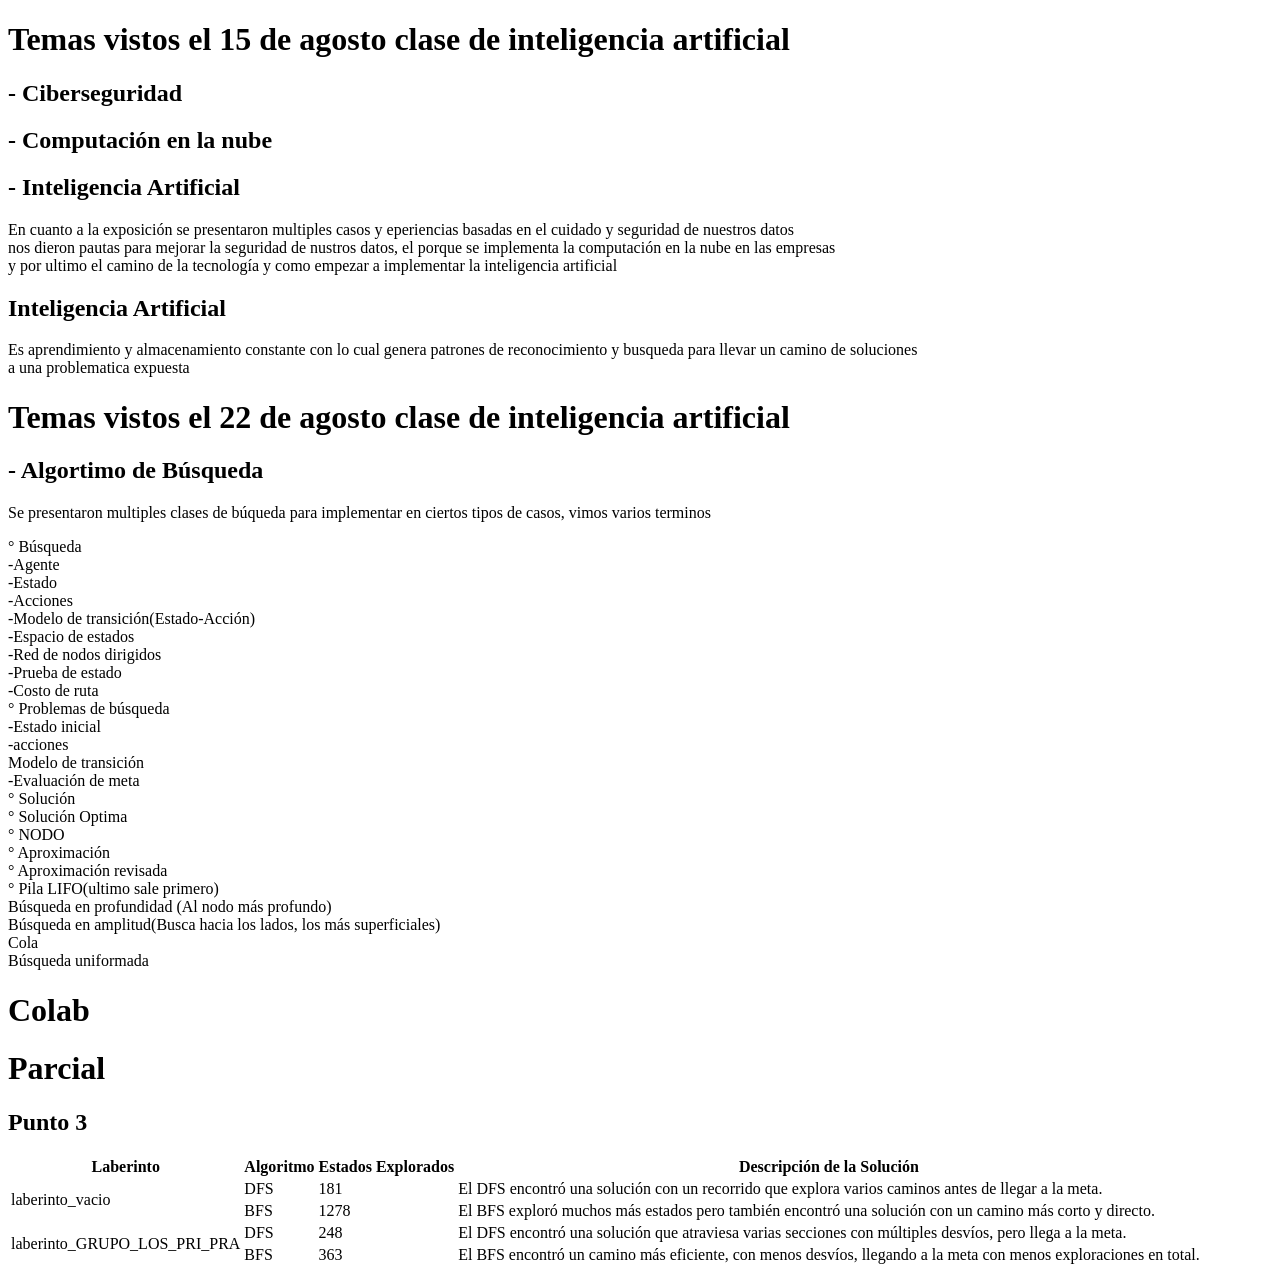
==== Inteligencia_Artificial/index.html @ 370c4f0a "(FIX jpcr)changes" ====
<!DOCTYPE html>
<html lang="en">
<head>
    <meta charset="UTF-8">
    <meta name="viewport" content="width=device-width, initial-scale=1.0">
    <title>Inteligencia Artificial</title>
</head>
<body>
    <h1>Temas vistos el 15 de agosto clase de inteligencia artificial</h1>
    <h2>- Ciberseguridad</h2>
    <h2>- Computación en la nube</h2>
    <h2>- Inteligencia Artificial</h2>
    <p>En cuanto a la exposición se presentaron multiples casos y eperiencias basadas en el cuidado y seguridad de nuestros datos</br>
    nos dieron pautas para mejorar la seguridad de nustros datos, el porque se implementa la computación en la nube en las empresas</br>
    y por ultimo el camino de la tecnología y como empezar a implementar la inteligencia artificial</p>

    <h2>Inteligencia Artificial</h2>
    <p>Es aprendimiento y almacenamiento constante con lo cual genera patrones de reconocimiento y busqueda para llevar un camino de soluciones </br>
    a una problematica expuesta</p>

    <h1>Temas vistos el 22 de agosto clase de inteligencia artificial</h1>
    <h2>- Algortimo de Búsqueda</h2>
    <p>Se presentaron multiples clases de búqueda para implementar en ciertos tipos de casos, vimos varios terminos</p>
    <p>° Búsqueda</br>
        -Agente</br>
        -Estado</br>
        -Acciones</br>
        -Modelo de transición(Estado-Acción)</br>
        -Espacio de estados</br>
        -Red de nodos dirigidos</br>
        -Prueba de estado</br>
        -Costo de ruta</br>
        
        ° Problemas de búsqueda</br>
        -Estado inicial</br>
        -acciones</br>
        Modelo de transición</br>
        -Evaluación de meta</br>
        
        
        ° Solución</br>
        ° Solución Optima</br>
        ° NODO</br>
        ° Aproximación</br>
        ° Aproximación revisada</br>
        ° Pila LIFO(ultimo sale primero)</br>
        
        Búsqueda en profundidad (Al nodo más profundo)</br>
        Búsqueda en amplitud(Busca hacia los lados, los más superficiales)</br>
        Cola</br>
        Búsqueda uniformada</p>

        <h1>Colab</h1>
        <a href="https://colab.research.google.com/drive/1xBzGmbkoq6eD4VHrj3Mxrd3oi8xb4NrV?usp=sharing"></a>

        <h1>Parcial</h1>
        <h2>Punto 3</h2>
        <table>
            <thead>
                <tr>
                    <th>Laberinto</th>
                    <th>Algoritmo</th>
                    <th>Estados Explorados</th>
                    <th>Descripción de la Solución</th>
                </tr>
            </thead>
            <tbody>
                <tr>
                    <td rowspan="2">laberinto_vacio</td>
                    <td>DFS</td>
                    <td>181</td>
                    <td>El DFS encontró una solución con un recorrido que explora varios caminos antes de llegar a la meta.</td>
                </tr>
                <tr>
                    <td>BFS</td>
                    <td>1278</td>
                    <td>El BFS exploró muchos más estados pero también encontró una solución con un camino más corto y directo.</td>
                </tr>
                <tr>
                    <td rowspan="2">laberinto_GRUPO_LOS_PRI_PRA</td>
                    <td>DFS</td>
                    <td>248</td>
                    <td>El DFS encontró una solución que atraviesa varias secciones con múltiples desvíos, pero llega a la meta.</td>
                </tr>
                <tr>
                    <td>BFS</td>
                    <td>363</td>
                    <td>El BFS encontró un camino más eficiente, con menos desvíos, llegando a la meta con menos exploraciones en total.</td>
                </tr>
            </tbody>
        </table>
</body>
</html>
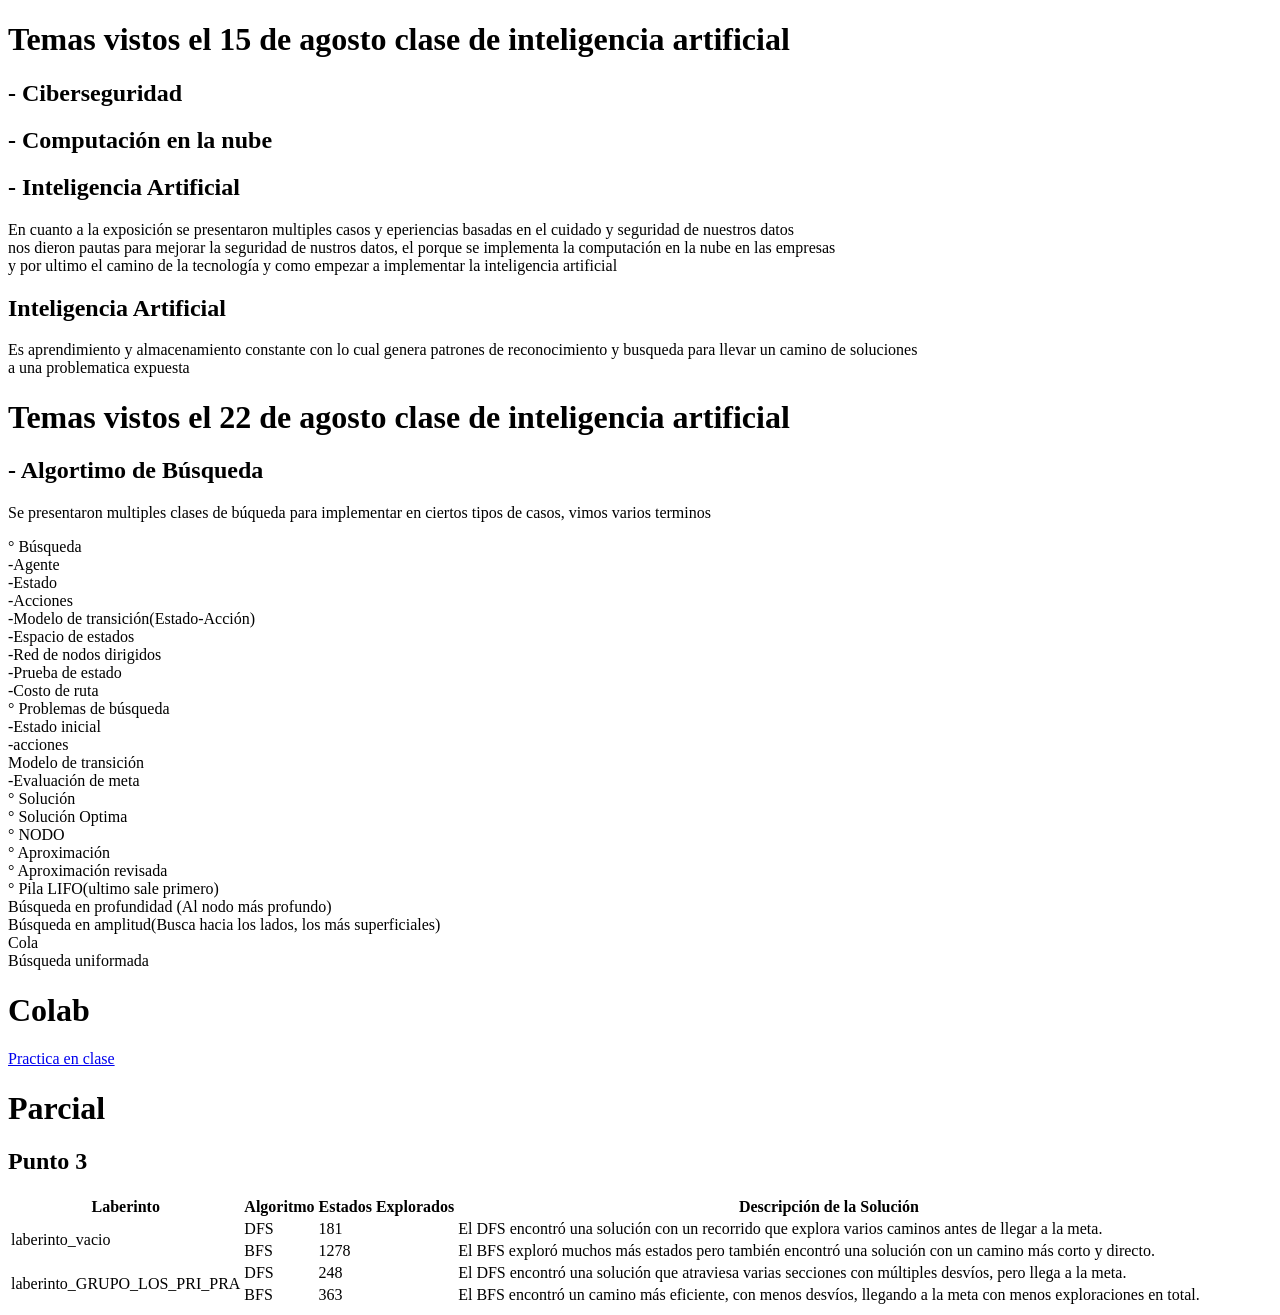
==== commit 651faddd: "(FIX jpcr)changes" ====
--- a/Inteligencia_Artificial/index.html
+++ b/Inteligencia_Artificial/index.html
@@ -51,7 +51,7 @@
         Búsqueda uniformada</p>
 
         <h1>Colab</h1>
-        <a href="https://colab.research.google.com/drive/1xBzGmbkoq6eD4VHrj3Mxrd3oi8xb4NrV?usp=sharing"></a>
+        <a href="https://colab.research.google.com/drive/1xBzGmbkoq6eD4VHrj3Mxrd3oi8xb4NrV?usp=sharing">Practica en clase</a>
 
         <h1>Parcial</h1>
         <h2>Punto 3</h2>
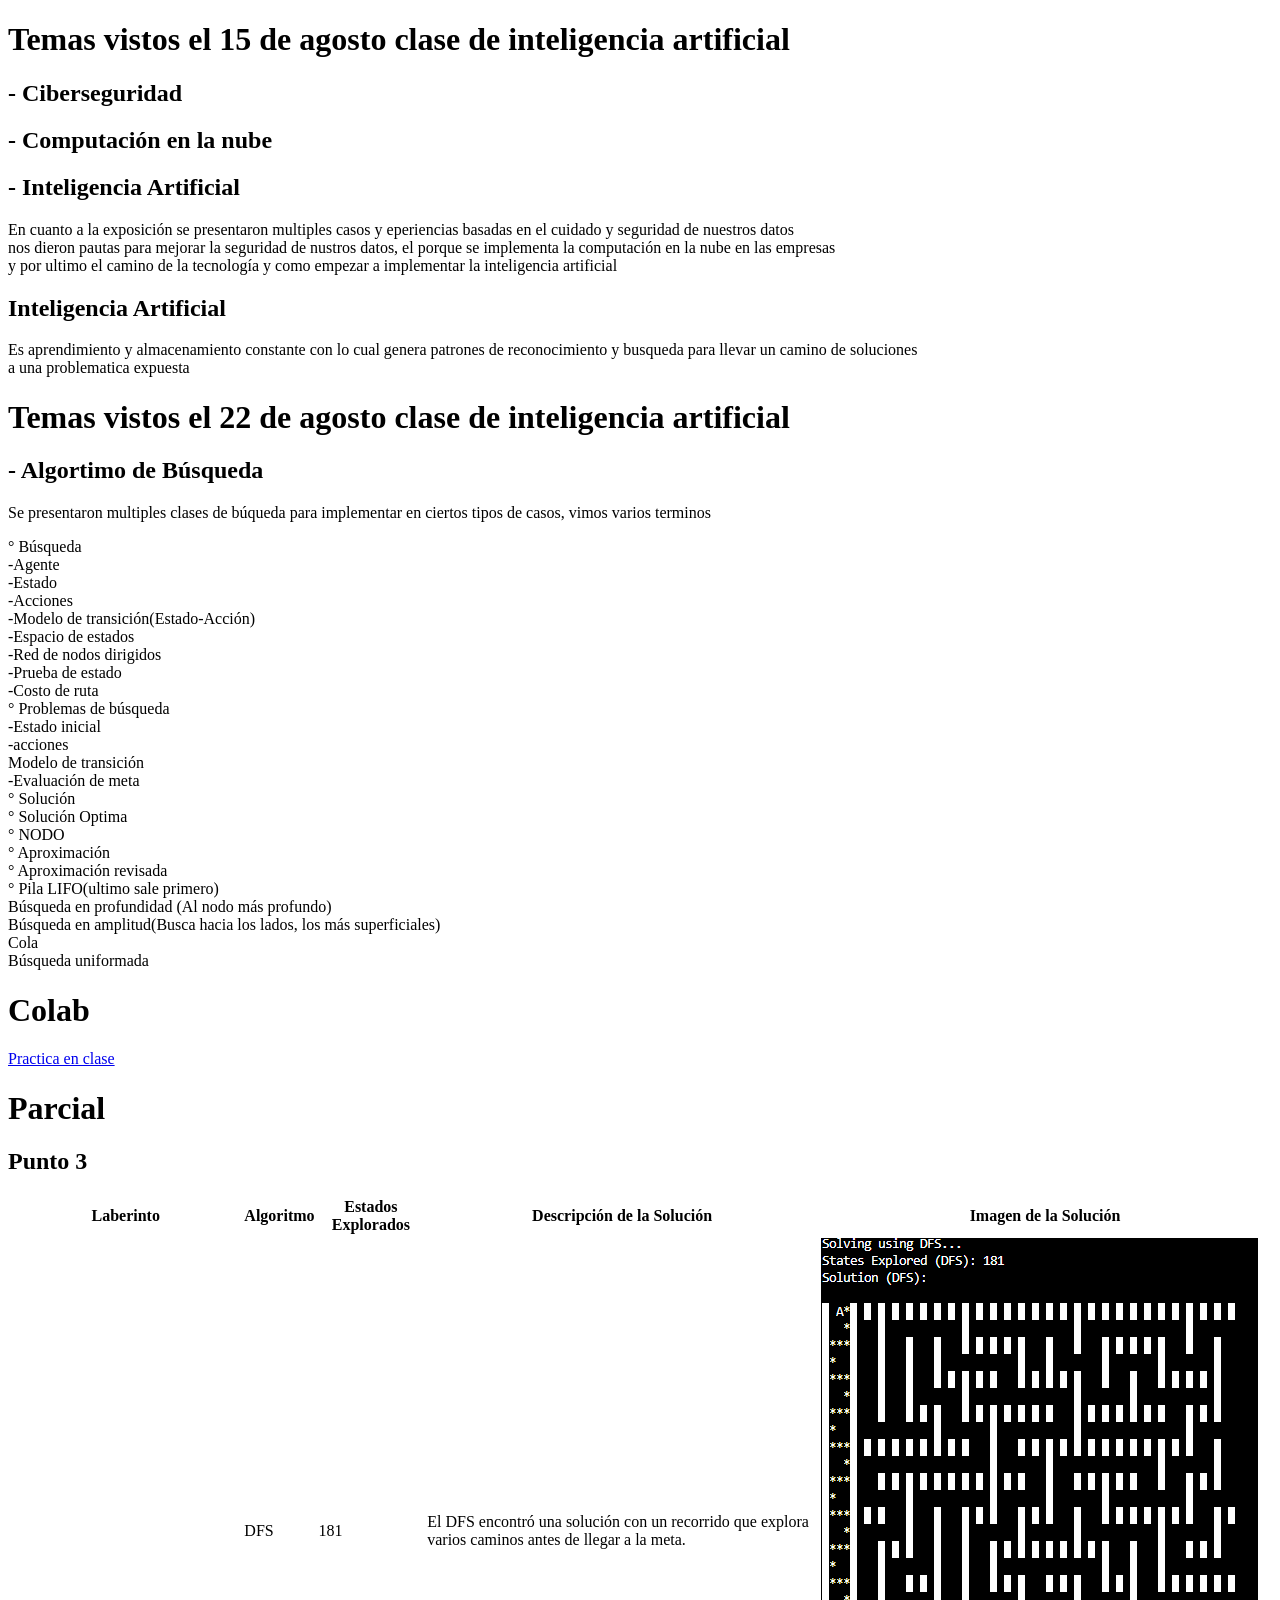
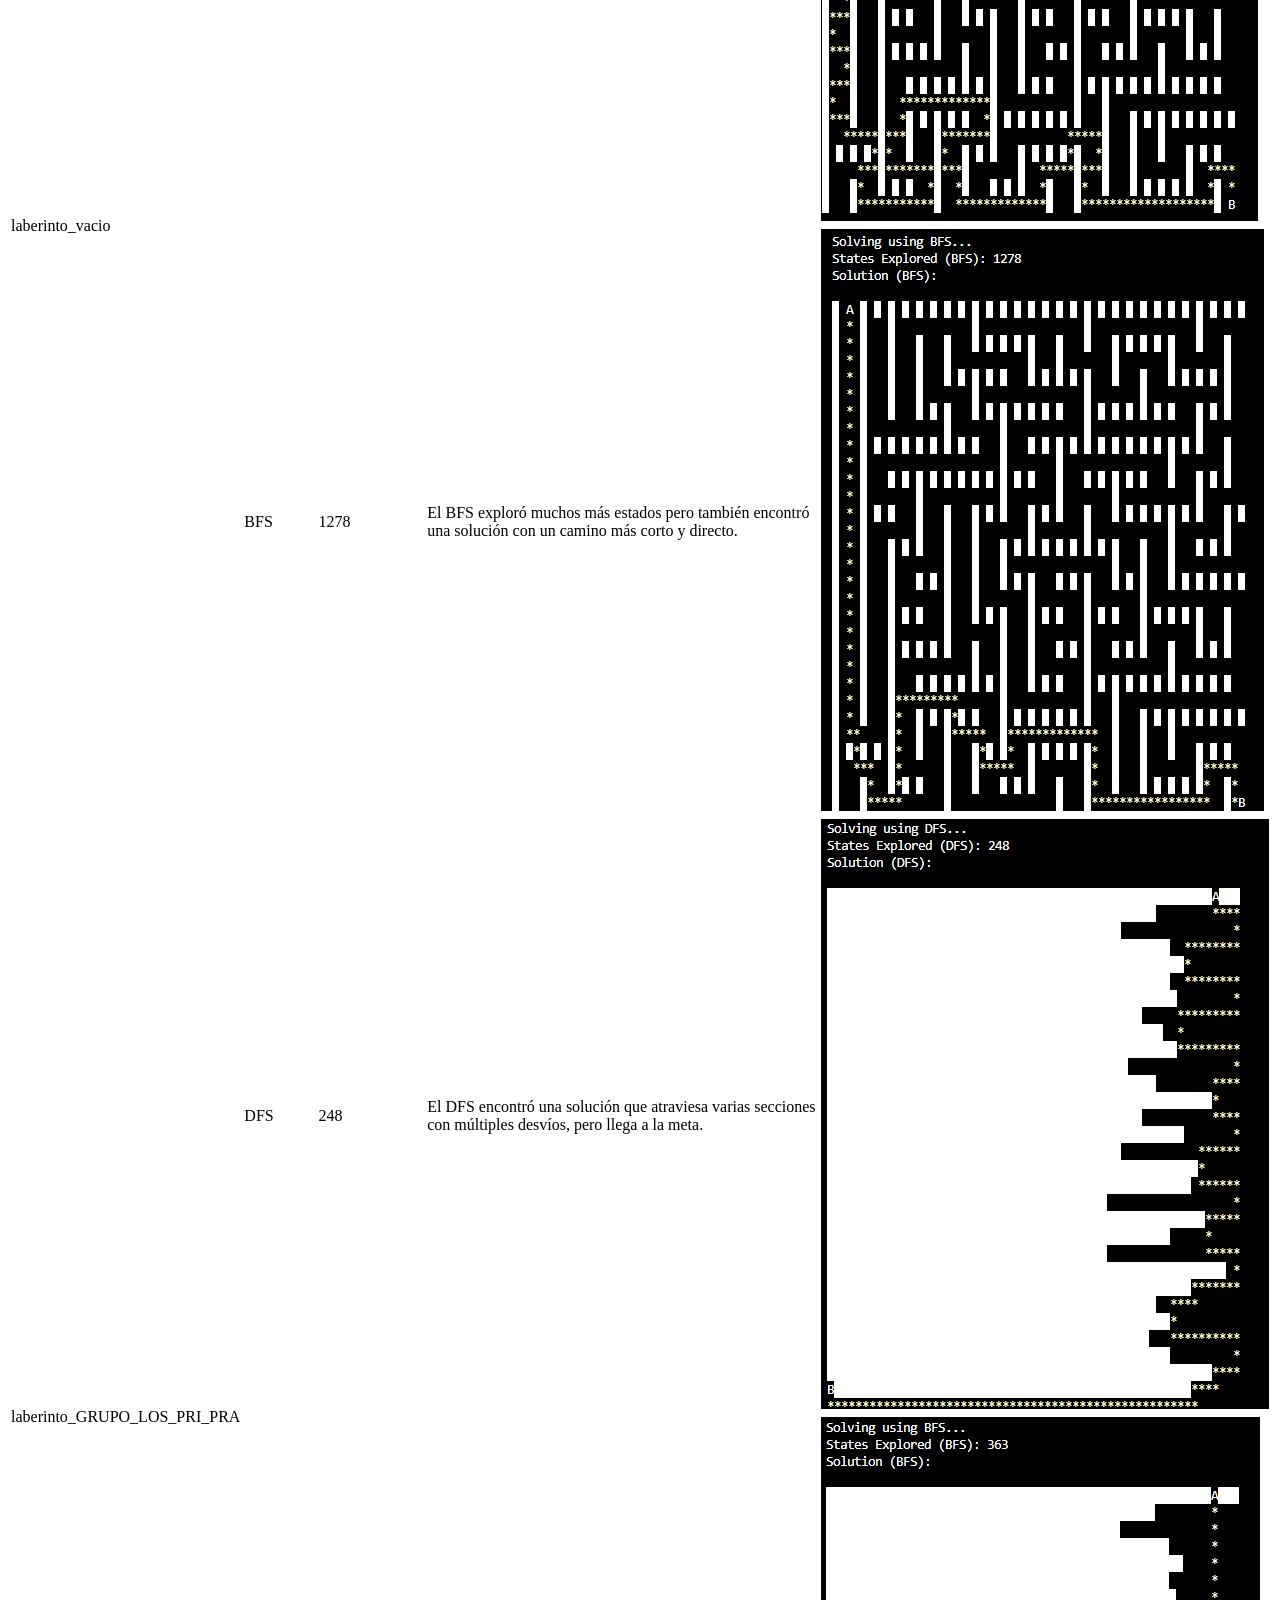
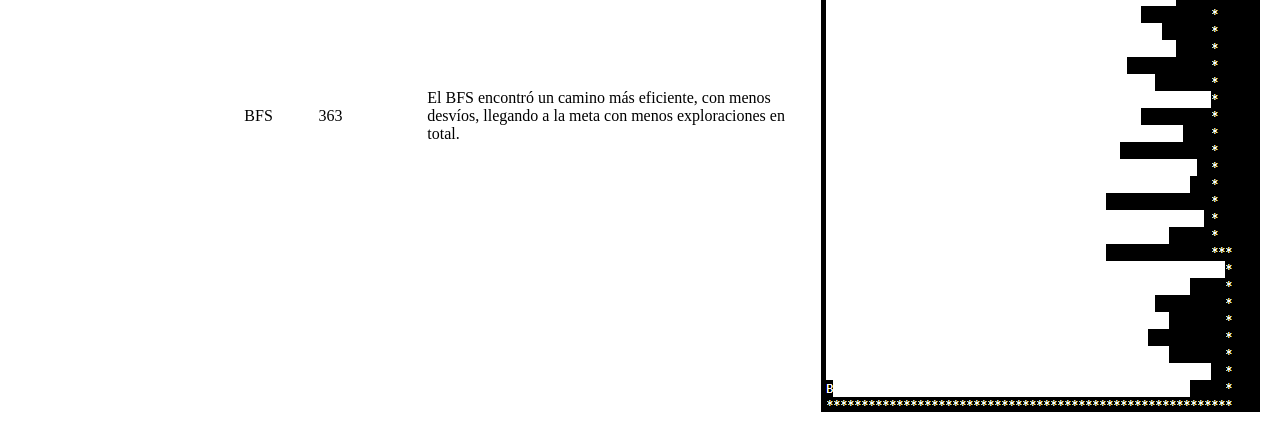
==== commit 13c529c6: "(FIX jpcr)changes images" ====
--- a/Inteligencia_Artificial/index.html
+++ b/Inteligencia_Artificial/index.html
@@ -62,6 +62,7 @@
                     <th>Algoritmo</th>
                     <th>Estados Explorados</th>
                     <th>Descripción de la Solución</th>
+                    <th>Imagen de la Solución</th>
                 </tr>
             </thead>
             <tbody>
@@ -70,22 +71,26 @@
                     <td>DFS</td>
                     <td>181</td>
                     <td>El DFS encontró una solución con un recorrido que explora varios caminos antes de llegar a la meta.</td>
+                    <td><img src="img/Laberinto_vacio1.png" alt="Laberinto Vacio DFS"></td>
                 </tr>
                 <tr>
                     <td>BFS</td>
                     <td>1278</td>
                     <td>El BFS exploró muchos más estados pero también encontró una solución con un camino más corto y directo.</td>
+                    <td><img src="img/laberinto_vacio2.png" alt="Laberinto Vacio BFS"></td>
                 </tr>
                 <tr>
                     <td rowspan="2">laberinto_GRUPO_LOS_PRI_PRA</td>
                     <td>DFS</td>
                     <td>248</td>
                     <td>El DFS encontró una solución que atraviesa varias secciones con múltiples desvíos, pero llega a la meta.</td>
+                    <td><img src="img/laberinto_gupo_PriPra1.png" alt="Laberinto Grupo PriPra DFS"></td>
                 </tr>
                 <tr>
                     <td>BFS</td>
                     <td>363</td>
                     <td>El BFS encontró un camino más eficiente, con menos desvíos, llegando a la meta con menos exploraciones en total.</td>
+                    <td><img src="img/laberinto_gupo_PriPra2.png" alt="Laberinto Grupo PriPra BFS"></td>
                 </tr>
             </tbody>
         </table>
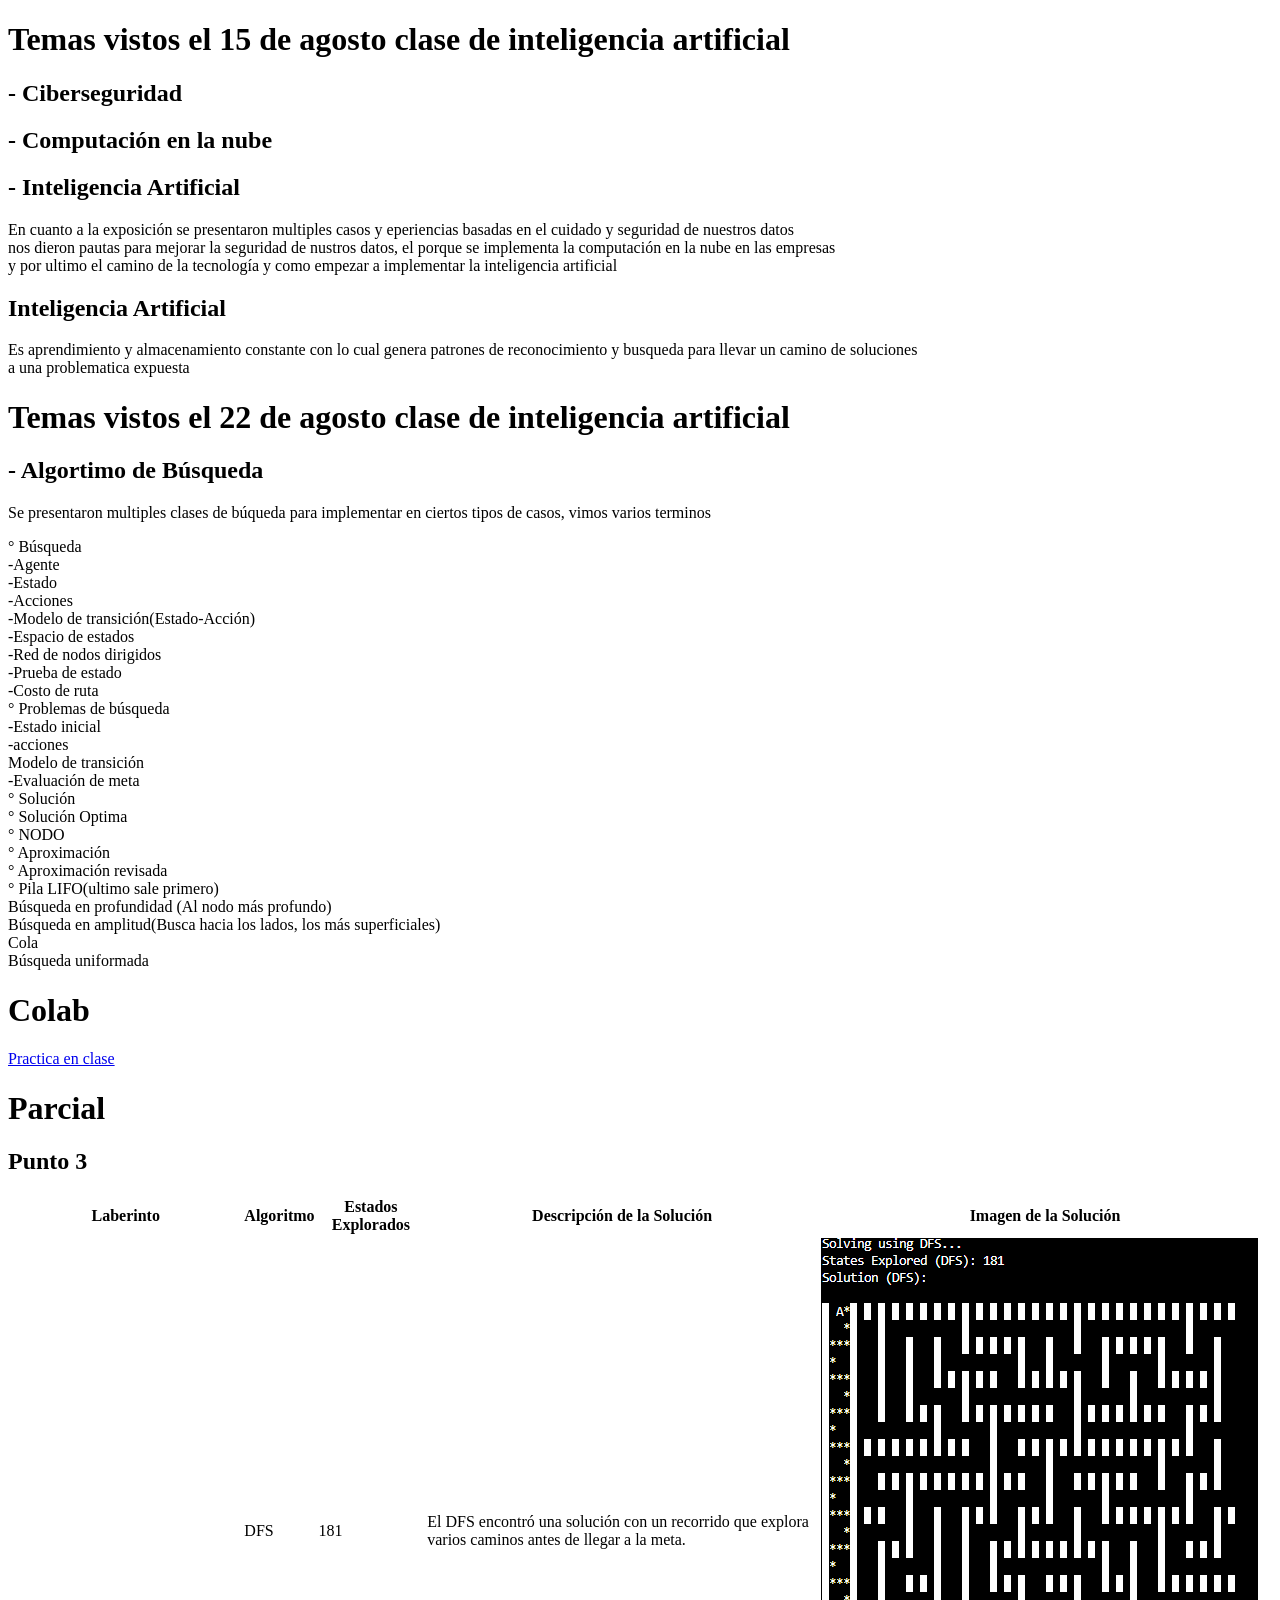
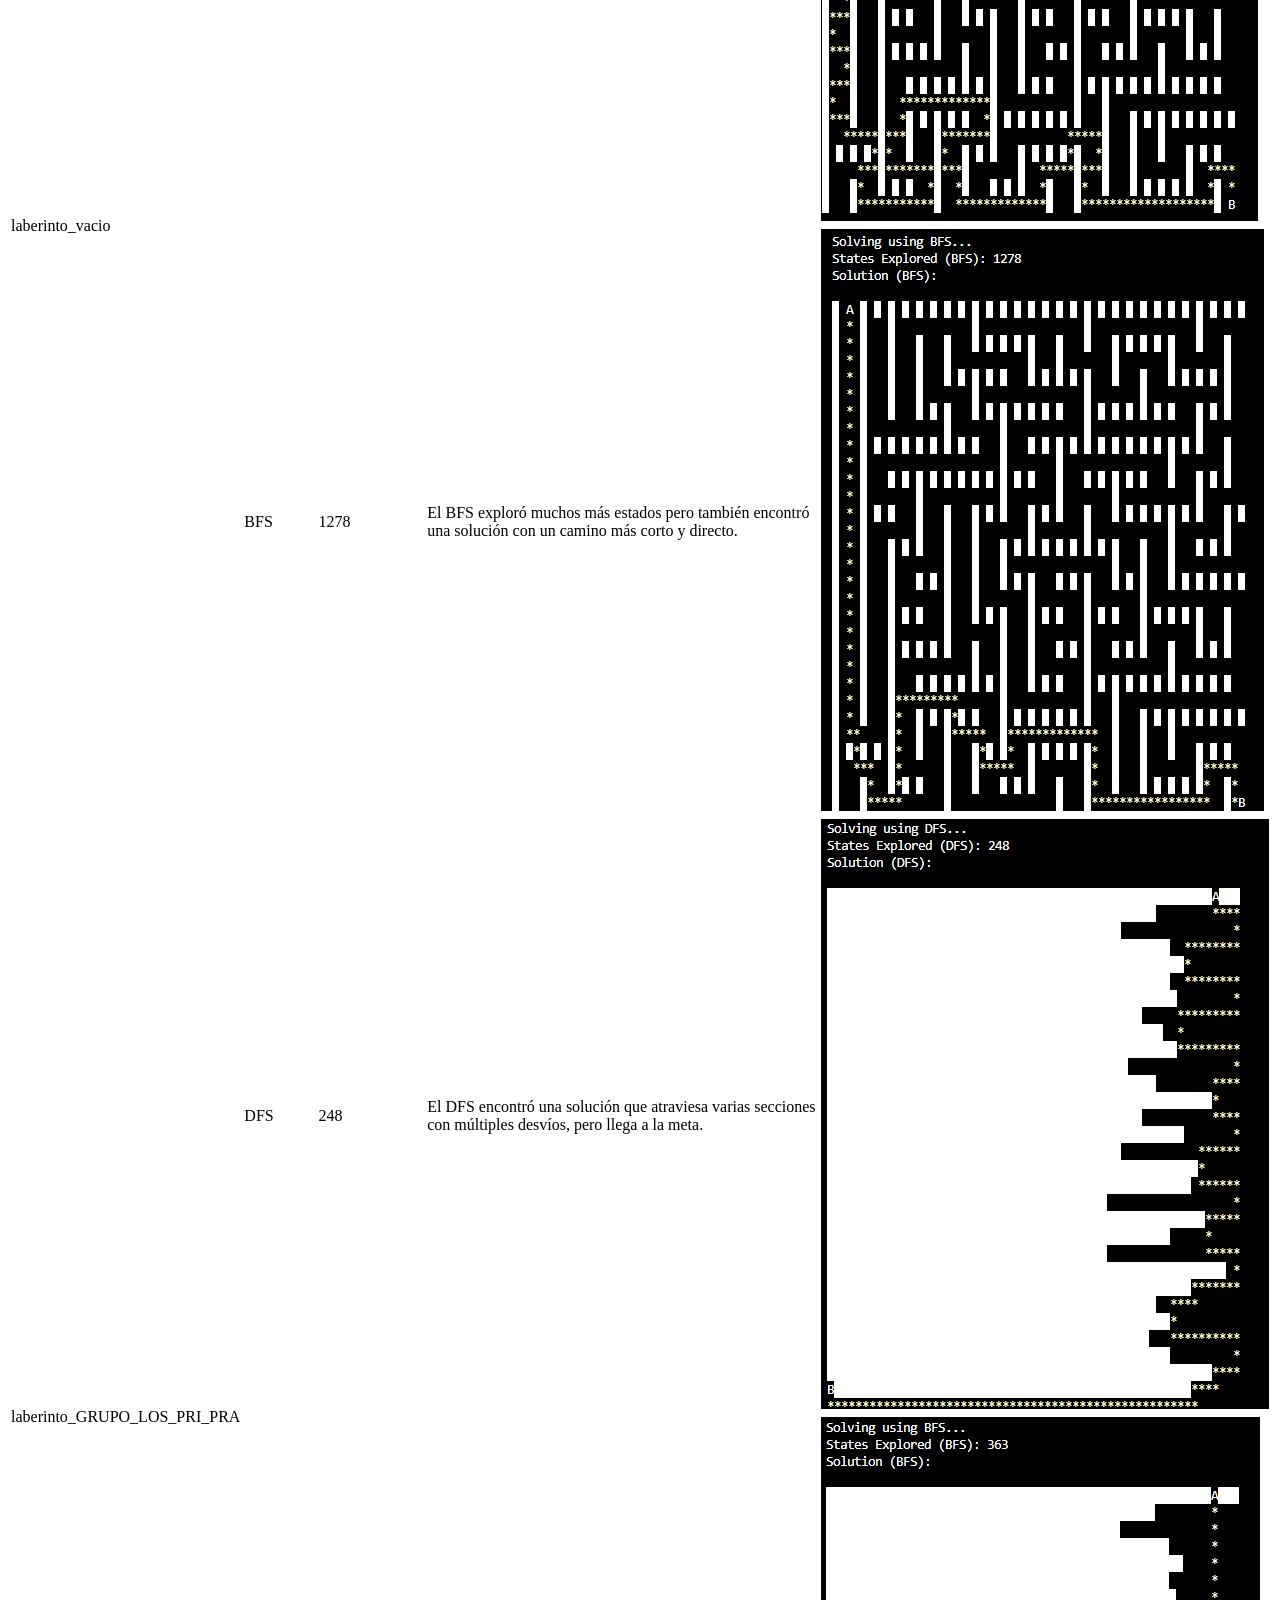
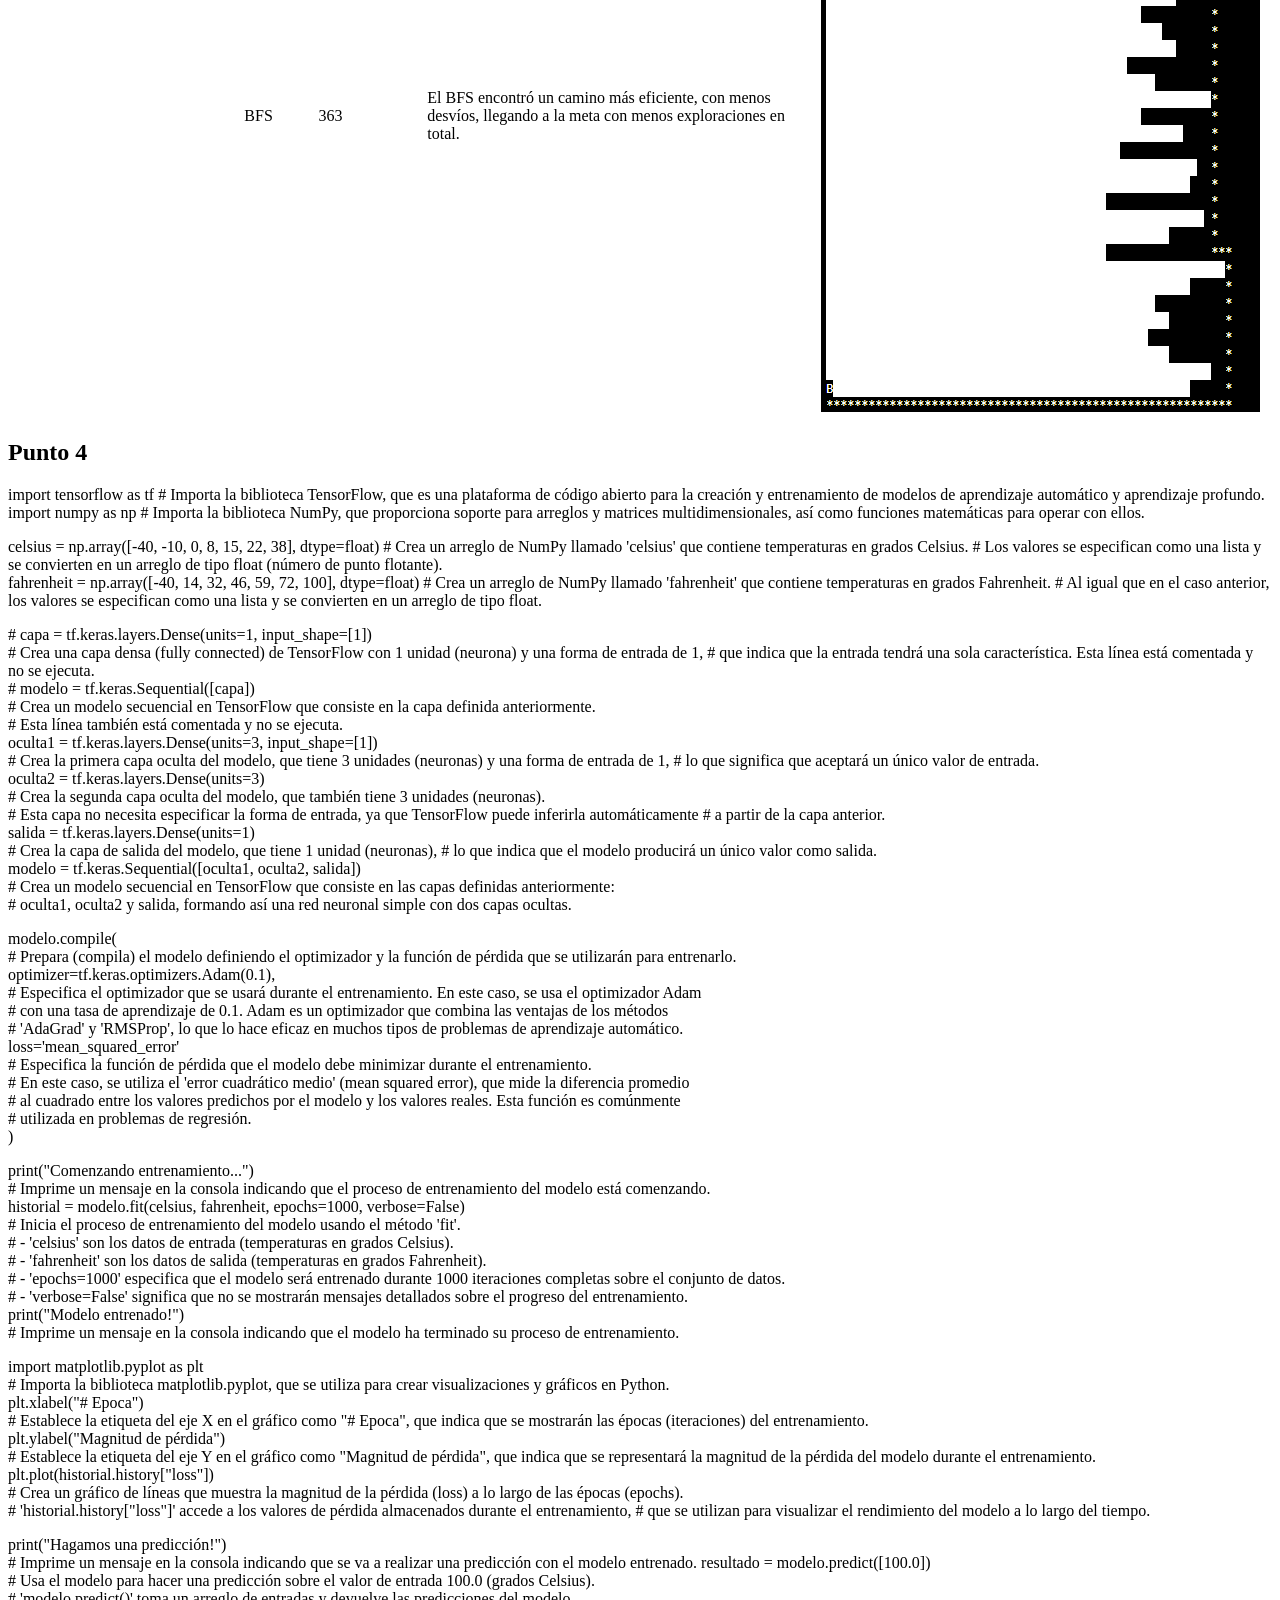
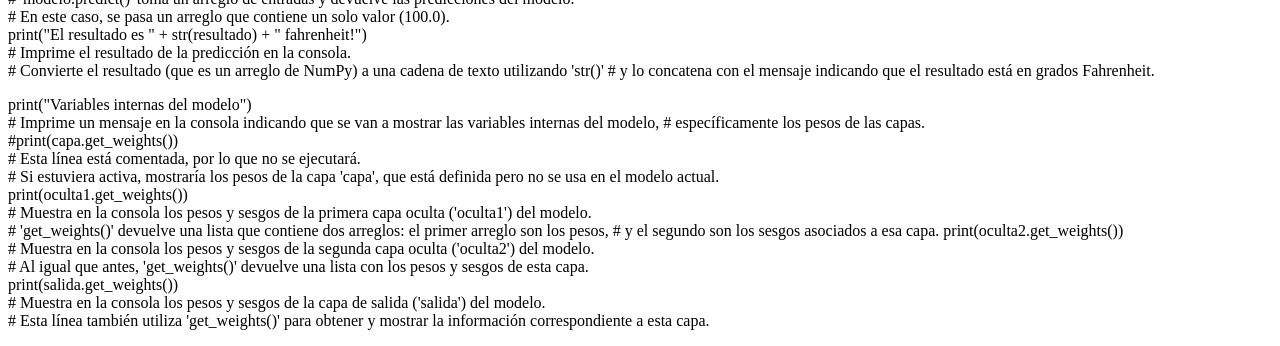
==== commit 42954ed1: "(FIX jpcr)changes link" ====
--- a/Inteligencia_Artificial/index.html
+++ b/Inteligencia_Artificial/index.html
@@ -1,22 +1,27 @@
 <!DOCTYPE html>
 <html lang="en">
+
 <head>
     <meta charset="UTF-8">
     <meta name="viewport" content="width=device-width, initial-scale=1.0">
     <title>Inteligencia Artificial</title>
 </head>
+
 <body>
     <h1>Temas vistos el 15 de agosto clase de inteligencia artificial</h1>
     <h2>- Ciberseguridad</h2>
     <h2>- Computación en la nube</h2>
     <h2>- Inteligencia Artificial</h2>
-    <p>En cuanto a la exposición se presentaron multiples casos y eperiencias basadas en el cuidado y seguridad de nuestros datos</br>
-    nos dieron pautas para mejorar la seguridad de nustros datos, el porque se implementa la computación en la nube en las empresas</br>
-    y por ultimo el camino de la tecnología y como empezar a implementar la inteligencia artificial</p>
+    <p>En cuanto a la exposición se presentaron multiples casos y eperiencias basadas en el cuidado y seguridad de
+        nuestros datos</br>
+        nos dieron pautas para mejorar la seguridad de nustros datos, el porque se implementa la computación en la nube
+        en las empresas</br>
+        y por ultimo el camino de la tecnología y como empezar a implementar la inteligencia artificial</p>
 
     <h2>Inteligencia Artificial</h2>
-    <p>Es aprendimiento y almacenamiento constante con lo cual genera patrones de reconocimiento y busqueda para llevar un camino de soluciones </br>
-    a una problematica expuesta</p>
+    <p>Es aprendimiento y almacenamiento constante con lo cual genera patrones de reconocimiento y busqueda para llevar
+        un camino de soluciones </br>
+        a una problematica expuesta</p>
 
     <h1>Temas vistos el 22 de agosto clase de inteligencia artificial</h1>
     <h2>- Algortimo de Búsqueda</h2>
@@ -30,69 +35,211 @@
         -Red de nodos dirigidos</br>
         -Prueba de estado</br>
         -Costo de ruta</br>
-        
+
         ° Problemas de búsqueda</br>
         -Estado inicial</br>
         -acciones</br>
         Modelo de transición</br>
         -Evaluación de meta</br>
-        
-        
+
+
         ° Solución</br>
         ° Solución Optima</br>
         ° NODO</br>
         ° Aproximación</br>
         ° Aproximación revisada</br>
         ° Pila LIFO(ultimo sale primero)</br>
-        
+
         Búsqueda en profundidad (Al nodo más profundo)</br>
         Búsqueda en amplitud(Busca hacia los lados, los más superficiales)</br>
         Cola</br>
         Búsqueda uniformada</p>
 
-        <h1>Colab</h1>
-        <a href="https://colab.research.google.com/drive/1xBzGmbkoq6eD4VHrj3Mxrd3oi8xb4NrV?usp=sharing">Practica en clase</a>
-
-        <h1>Parcial</h1>
-        <h2>Punto 3</h2>
-        <table>
-            <thead>
-                <tr>
-                    <th>Laberinto</th>
-                    <th>Algoritmo</th>
-                    <th>Estados Explorados</th>
-                    <th>Descripción de la Solución</th>
-                    <th>Imagen de la Solución</th>
-                </tr>
-            </thead>
-            <tbody>
-                <tr>
-                    <td rowspan="2">laberinto_vacio</td>
-                    <td>DFS</td>
-                    <td>181</td>
-                    <td>El DFS encontró una solución con un recorrido que explora varios caminos antes de llegar a la meta.</td>
-                    <td><img src="img/Laberinto_vacio1.png" alt="Laberinto Vacio DFS"></td>
-                </tr>
-                <tr>
-                    <td>BFS</td>
-                    <td>1278</td>
-                    <td>El BFS exploró muchos más estados pero también encontró una solución con un camino más corto y directo.</td>
-                    <td><img src="img/laberinto_vacio2.png" alt="Laberinto Vacio BFS"></td>
-                </tr>
-                <tr>
-                    <td rowspan="2">laberinto_GRUPO_LOS_PRI_PRA</td>
-                    <td>DFS</td>
-                    <td>248</td>
-                    <td>El DFS encontró una solución que atraviesa varias secciones con múltiples desvíos, pero llega a la meta.</td>
-                    <td><img src="img/laberinto_gupo_PriPra1.png" alt="Laberinto Grupo PriPra DFS"></td>
-                </tr>
-                <tr>
-                    <td>BFS</td>
-                    <td>363</td>
-                    <td>El BFS encontró un camino más eficiente, con menos desvíos, llegando a la meta con menos exploraciones en total.</td>
-                    <td><img src="img/laberinto_gupo_PriPra2.png" alt="Laberinto Grupo PriPra BFS"></td>
-                </tr>
-            </tbody>
-        </table>
+    <h1>Colab</h1>
+    <a href="https://colab.research.google.com/drive/1xBzGmbkoq6eD4VHrj3Mxrd3oi8xb4NrV?usp=sharing">Practica en
+        clase</a>
+
+    <h1>Parcial</h1>
+    <h2>Punto 3</h2>
+    <table>
+        <thead>
+            <tr>
+                <th>Laberinto</th>
+                <th>Algoritmo</th>
+                <th>Estados Explorados</th>
+                <th>Descripción de la Solución</th>
+                <th>Imagen de la Solución</th>
+            </tr>
+        </thead>
+        <tbody>
+            <tr>
+                <td rowspan="2">laberinto_vacio</td>
+                <td>DFS</td>
+                <td>181</td>
+                <td>El DFS encontró una solución con un recorrido que explora varios caminos antes de llegar a la meta.
+                </td>
+                <td><img src="img/Laberinto_vacio1.png" alt="Laberinto Vacio DFS"></td>
+            </tr>
+            <tr>
+                <td>BFS</td>
+                <td>1278</td>
+                <td>El BFS exploró muchos más estados pero también encontró una solución con un camino más corto y
+                    directo.</td>
+                <td><img src="img/laberinto_vacio2.png" alt="Laberinto Vacio BFS"></td>
+            </tr>
+            <tr>
+                <td rowspan="2">laberinto_GRUPO_LOS_PRI_PRA</td>
+                <td>DFS</td>
+                <td>248</td>
+                <td>El DFS encontró una solución que atraviesa varias secciones con múltiples desvíos, pero llega a la
+                    meta.</td>
+                <td><img src="img/laberinto_gupo_PriPra1.png" alt="Laberinto Grupo PriPra DFS"></td>
+            </tr>
+            <tr>
+                <td>BFS</td>
+                <td>363</td>
+                <td>El BFS encontró un camino más eficiente, con menos desvíos, llegando a la meta con menos
+                    exploraciones en total.</td>
+                <td><img src="img/laberinto_gupo_PriPra2.png" alt="Laberinto Grupo PriPra BFS"></td>
+            </tr>
+        </tbody>
+    </table>
+
+    <h2>Punto 4</h2>
+    <p>
+        import tensorflow as tf # Importa la biblioteca TensorFlow, que es una plataforma de código abierto para la
+        creación y entrenamiento de modelos de aprendizaje automático y aprendizaje profundo.</br>
+        import numpy as np # Importa la biblioteca NumPy, que proporciona soporte para arreglos y matrices
+        multidimensionales, así como funciones matemáticas para operar con ellos.</br>
+    </p>
+    <p>
+        celsius = np.array([-40, -10, 0, 8, 15, 22, 38], dtype=float)
+        # Crea un arreglo de NumPy llamado 'celsius' que contiene temperaturas en grados Celsius.
+        # Los valores se especifican como una lista y se convierten en un arreglo de tipo float (número de punto
+        flotante).</br>
+
+        fahrenheit = np.array([-40, 14, 32, 46, 59, 72, 100], dtype=float)
+        # Crea un arreglo de NumPy llamado 'fahrenheit' que contiene temperaturas en grados Fahrenheit.
+        # Al igual que en el caso anterior, los valores se especifican como una lista y se convierten en un arreglo de
+        tipo float.</br>
+    </p>
+    <p>
+        # capa = tf.keras.layers.Dense(units=1, input_shape=[1])</br>
+        # Crea una capa densa (fully connected) de TensorFlow con 1 unidad (neurona) y una forma de entrada de 1,
+        # que indica que la entrada tendrá una sola característica. Esta línea está comentada y no se ejecuta.</br>
+
+        # modelo = tf.keras.Sequential([capa])</br>
+        # Crea un modelo secuencial en TensorFlow que consiste en la capa definida anteriormente.</br>
+        # Esta línea también está comentada y no se ejecuta.</br>
+
+        oculta1 = tf.keras.layers.Dense(units=3, input_shape=[1])</br>
+        # Crea la primera capa oculta del modelo, que tiene 3 unidades (neuronas) y una forma de entrada de 1,
+        # lo que significa que aceptará un único valor de entrada.</br>
+
+        oculta2 = tf.keras.layers.Dense(units=3)</br>
+        # Crea la segunda capa oculta del modelo, que también tiene 3 unidades (neuronas).</br>
+        # Esta capa no necesita especificar la forma de entrada, ya que TensorFlow puede inferirla automáticamente
+        # a partir de la capa anterior.</br>
+
+        salida = tf.keras.layers.Dense(units=1)</br>
+        # Crea la capa de salida del modelo, que tiene 1 unidad (neuronas),
+        # lo que indica que el modelo producirá un único valor como salida.</br>
+
+        modelo = tf.keras.Sequential([oculta1, oculta2, salida])</br>
+        # Crea un modelo secuencial en TensorFlow que consiste en las capas definidas anteriormente:</br>
+        # oculta1, oculta2 y salida, formando así una red neuronal simple con dos capas ocultas.</br>
+
+    </p>
+    <p>
+        modelo.compile(</br>
+        # Prepara (compila) el modelo definiendo el optimizador y la función de pérdida que se utilizarán para
+        entrenarlo.</br>
+
+        optimizer=tf.keras.optimizers.Adam(0.1),</br>
+        # Especifica el optimizador que se usará durante el entrenamiento. En este caso, se usa el optimizador Adam</br>
+        # con una tasa de aprendizaje de 0.1. Adam es un optimizador que combina las ventajas de los métodos</br>
+        # 'AdaGrad' y 'RMSProp', lo que lo hace eficaz en muchos tipos de problemas de aprendizaje automático.</br>
+
+        loss='mean_squared_error'</br>
+        # Especifica la función de pérdida que el modelo debe minimizar durante el entrenamiento.</br>
+        # En este caso, se utiliza el 'error cuadrático medio' (mean squared error), que mide la diferencia
+        promedio</br>
+        # al cuadrado entre los valores predichos por el modelo y los valores reales. Esta función es comúnmente</br>
+        # utilizada en problemas de regresión.</br>
+        )
+    </p>
+    <p>
+        print("Comenzando entrenamiento...") </br>
+        # Imprime un mensaje en la consola indicando que el proceso de entrenamiento del modelo está comenzando.</br>
+
+        historial = modelo.fit(celsius, fahrenheit, epochs=1000, verbose=False) </br>
+        # Inicia el proceso de entrenamiento del modelo usando el método 'fit'.</br>
+        # - 'celsius' son los datos de entrada (temperaturas en grados Celsius).</br>
+        # - 'fahrenheit' son los datos de salida (temperaturas en grados Fahrenheit).</br>
+        # - 'epochs=1000' especifica que el modelo será entrenado durante 1000 iteraciones completas sobre el conjunto
+        de datos.</br>
+        # - 'verbose=False' significa que no se mostrarán mensajes detallados sobre el progreso del entrenamiento.</br>
+
+        print("Modelo entrenado!") </br>
+        # Imprime un mensaje en la consola indicando que el modelo ha terminado su proceso de entrenamiento.</br>
+
+    </p>
+    <p>
+        import matplotlib.pyplot as plt </br>
+        # Importa la biblioteca matplotlib.pyplot, que se utiliza para crear visualizaciones y gráficos en Python.</br>
+
+        plt.xlabel("# Epoca") </br>
+        # Establece la etiqueta del eje X en el gráfico como "# Epoca", que indica que se mostrarán las épocas
+        (iteraciones) del entrenamiento.</br>
+
+        plt.ylabel("Magnitud de pérdida") </br>
+        # Establece la etiqueta del eje Y en el gráfico como "Magnitud de pérdida", que indica que se representará la
+        magnitud de la pérdida del modelo durante el entrenamiento.</br>
+
+        plt.plot(historial.history["loss"]) </br>
+        # Crea un gráfico de líneas que muestra la magnitud de la pérdida (loss) a lo largo de las épocas (epochs).</br>
+        # 'historial.history["loss"]' accede a los valores de pérdida almacenados durante el entrenamiento,
+        # que se utilizan para visualizar el rendimiento del modelo a lo largo del tiempo.</br>
+
+    </p>
+    <p>print("Hagamos una predicción!") </br>
+        # Imprime un mensaje en la consola indicando que se va a realizar una predicción con el modelo entrenado.
+
+        resultado = modelo.predict([100.0]) </br>
+        # Usa el modelo para hacer una predicción sobre el valor de entrada 100.0 (grados Celsius).</br>
+        # 'modelo.predict()' toma un arreglo de entradas y devuelve las predicciones del modelo.</br>
+        # En este caso, se pasa un arreglo que contiene un solo valor (100.0).</br>
+
+        print("El resultado es " + str(resultado) + " fahrenheit!") </br>
+        # Imprime el resultado de la predicción en la consola. </br>
+        # Convierte el resultado (que es un arreglo de NumPy) a una cadena de texto utilizando 'str()'
+        # y lo concatena con el mensaje indicando que el resultado está en grados Fahrenheit.</br>
+    </p>
+    <p>
+        print("Variables internas del modelo") </br>
+        # Imprime un mensaje en la consola indicando que se van a mostrar las variables internas del modelo,
+        # específicamente los pesos de las capas.</br>
+
+        #print(capa.get_weights()) </br>
+        # Esta línea está comentada, por lo que no se ejecutará.</br>
+        # Si estuviera activa, mostraría los pesos de la capa 'capa', que está definida pero no se usa en el modelo
+        actual.</br>
+
+        print(oculta1.get_weights()) </br>
+        # Muestra en la consola los pesos y sesgos de la primera capa oculta ('oculta1') del modelo. </br>
+        # 'get_weights()' devuelve una lista que contiene dos arreglos: el primer arreglo son los pesos,
+        # y el segundo son los sesgos asociados a esa capa.
+
+        print(oculta2.get_weights()) </br>
+        # Muestra en la consola los pesos y sesgos de la segunda capa oculta ('oculta2') del modelo. </br>
+        # Al igual que antes, 'get_weights()' devuelve una lista con los pesos y sesgos de esta capa.</br>
+
+        print(salida.get_weights()) </br>
+        # Muestra en la consola los pesos y sesgos de la capa de salida ('salida') del modelo. </br>
+        # Esta línea también utiliza 'get_weights()' para obtener y mostrar la información correspondiente a esta
+        capa.</br>
+
+    </p>
 </body>
+
 </html>
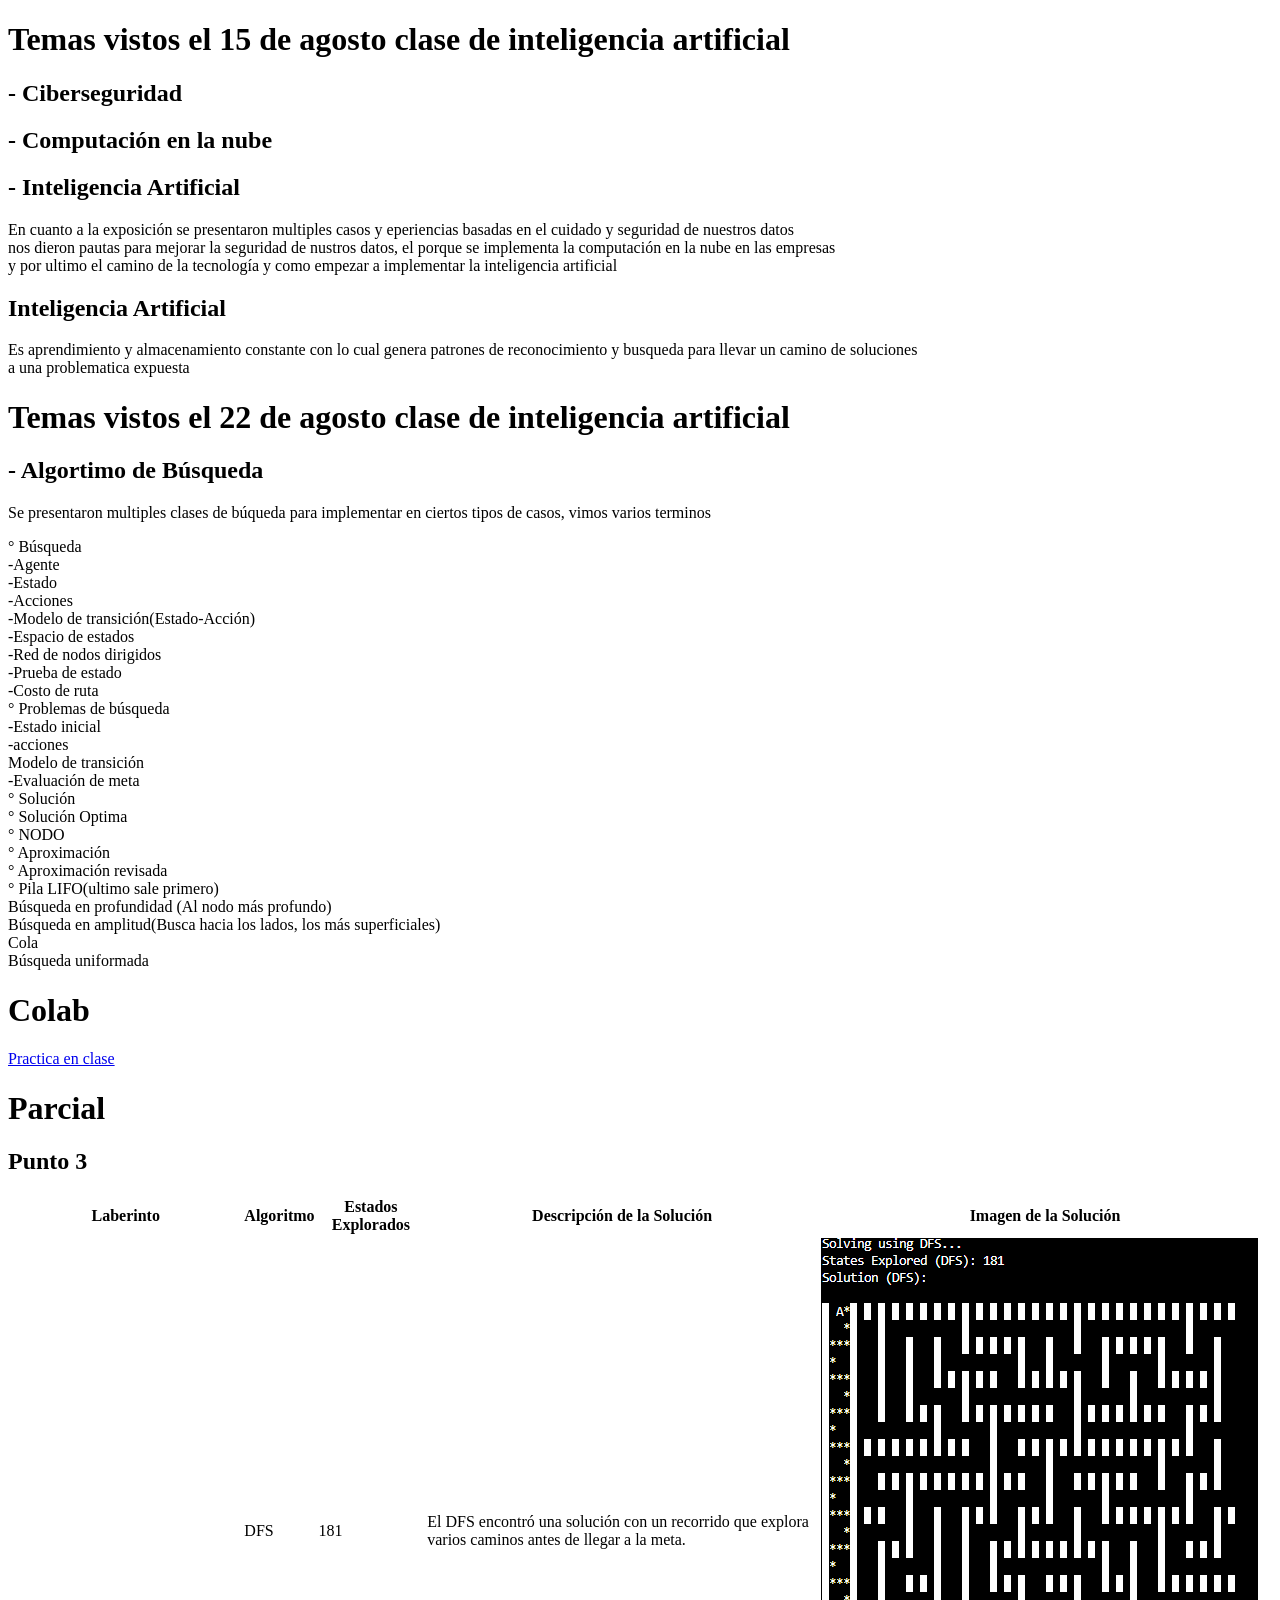
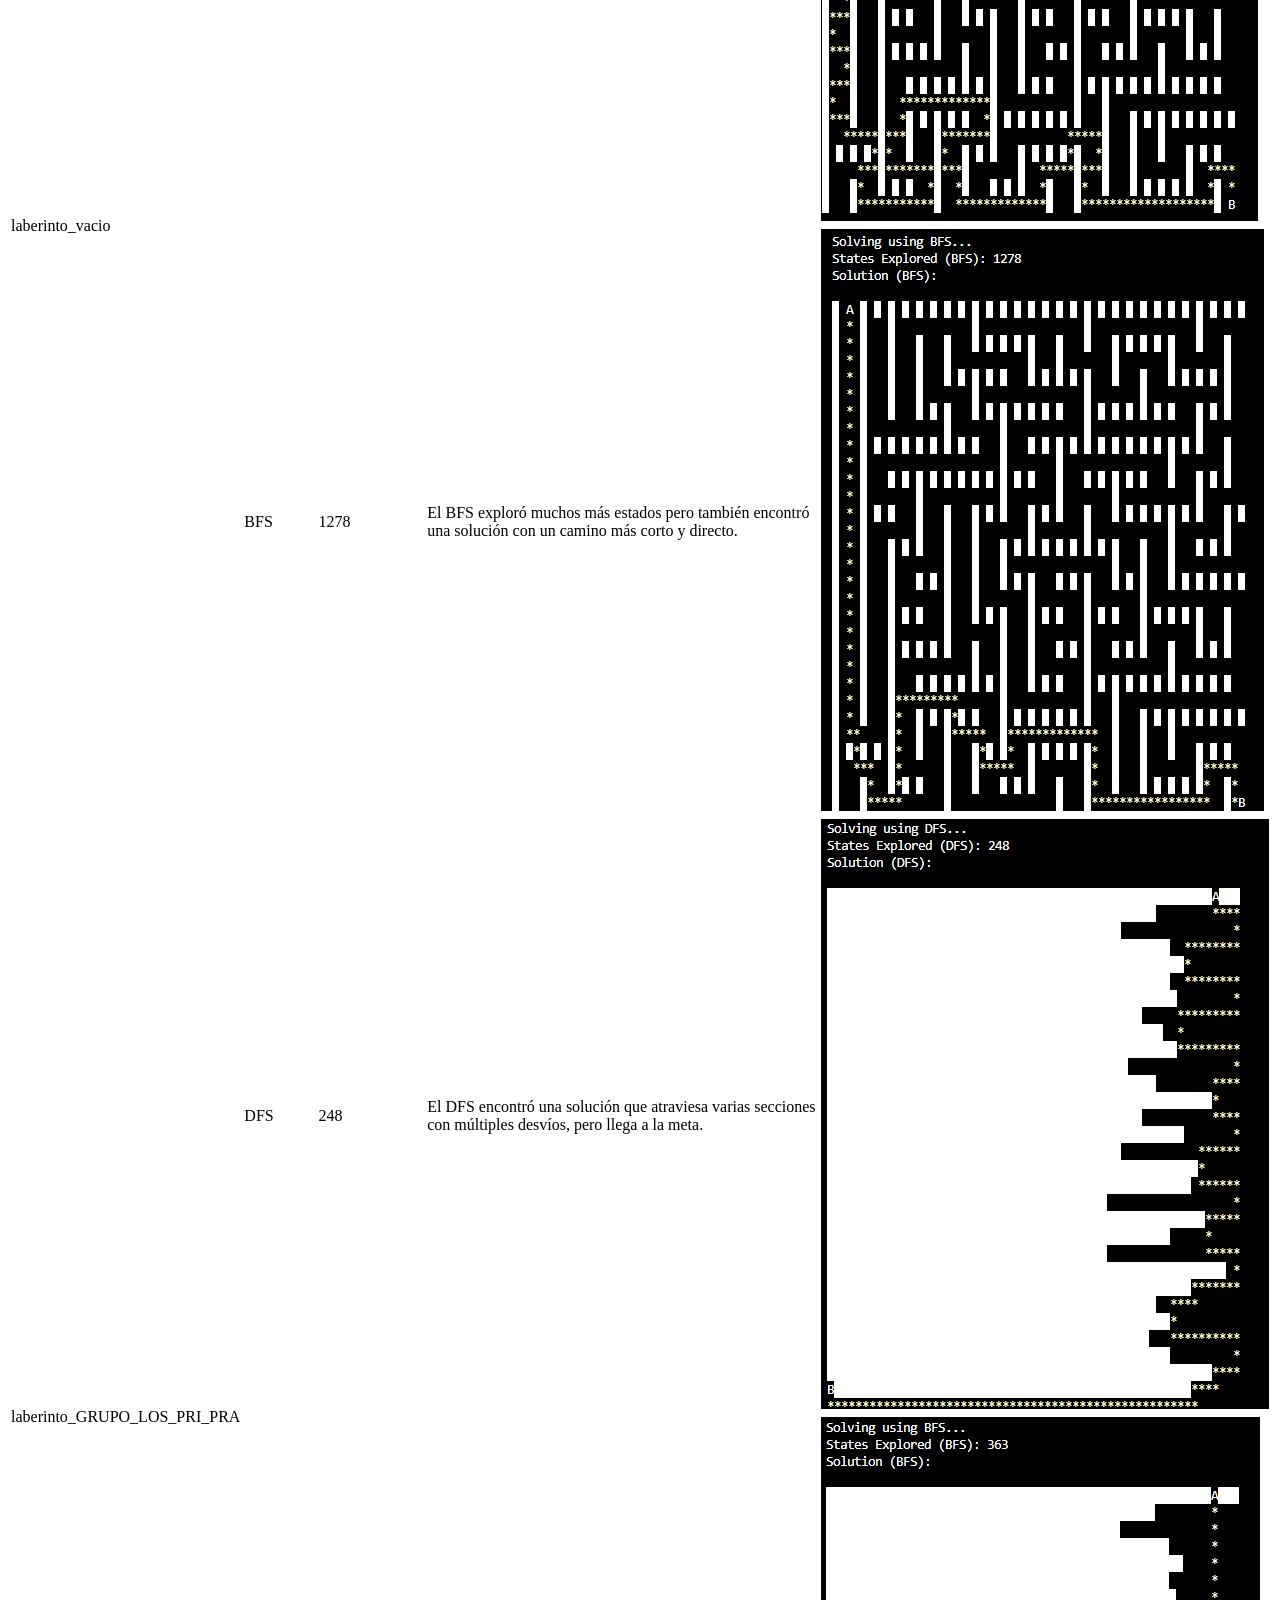
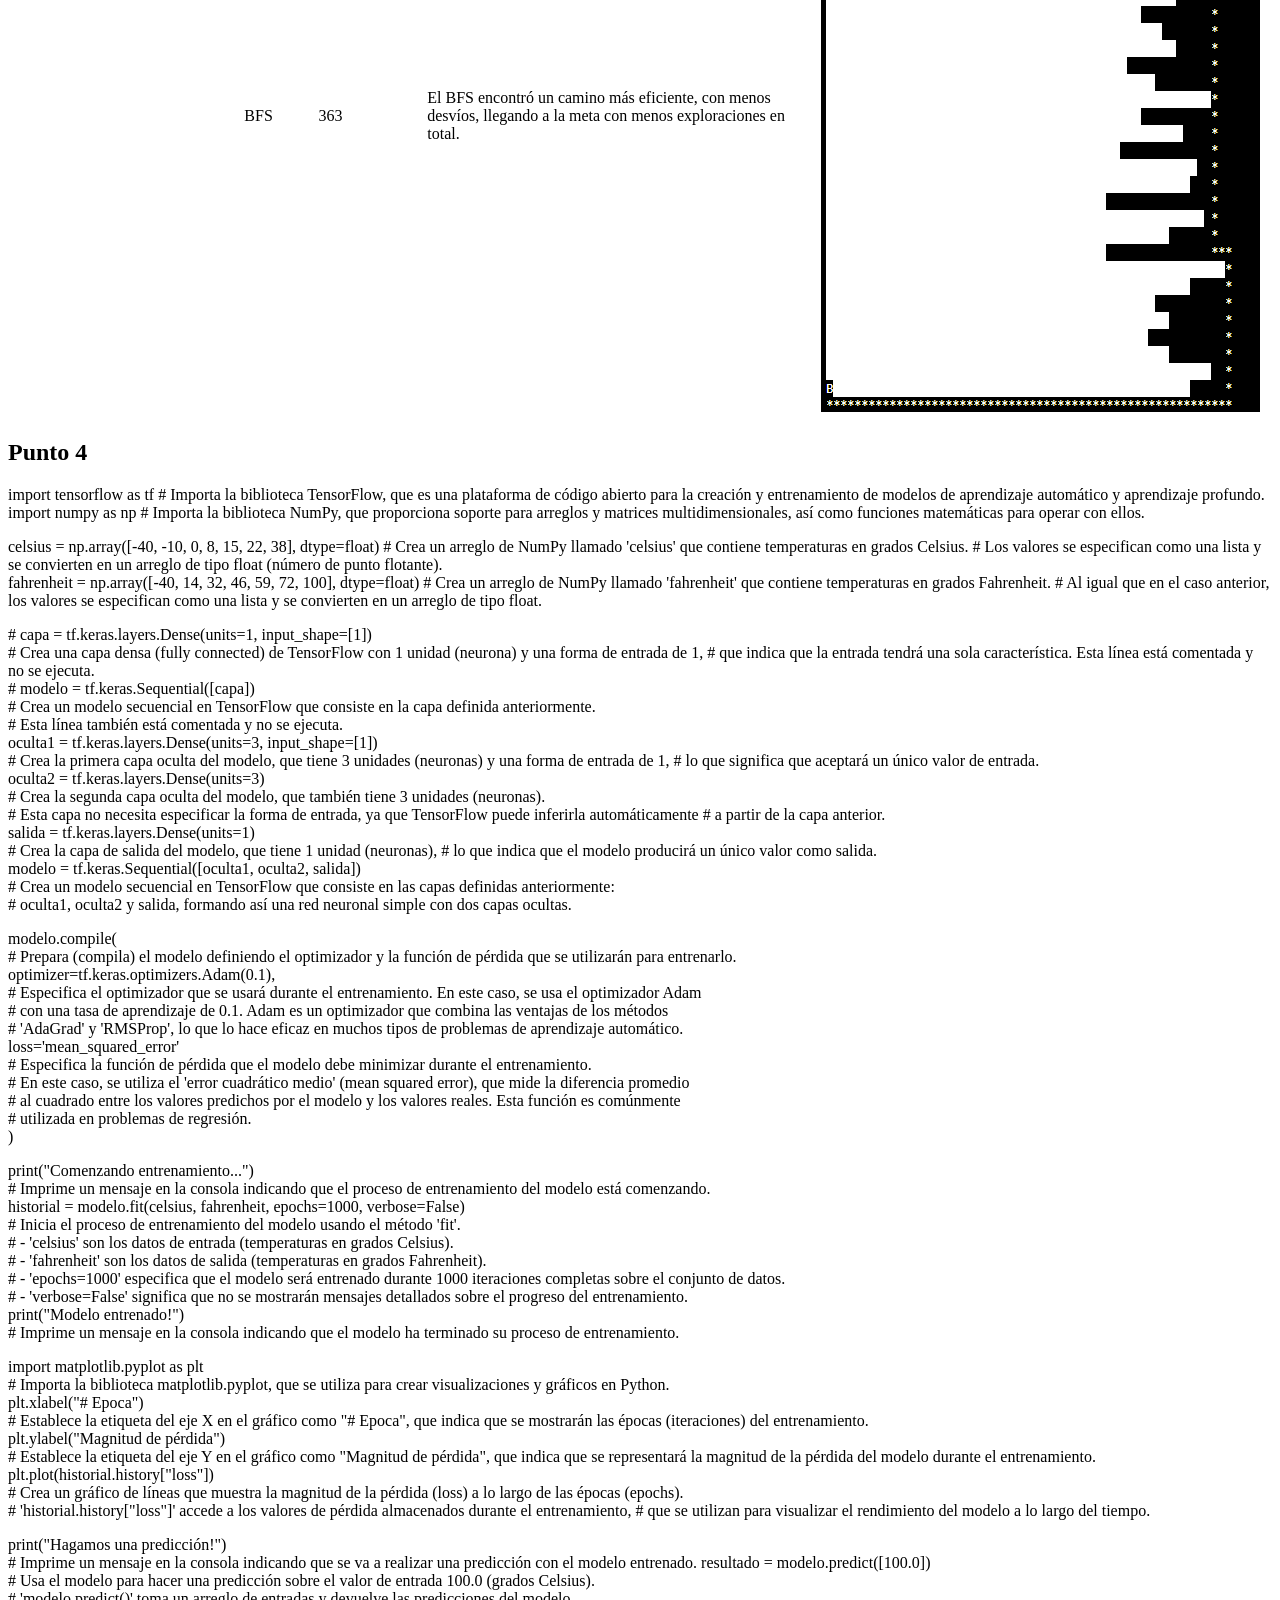
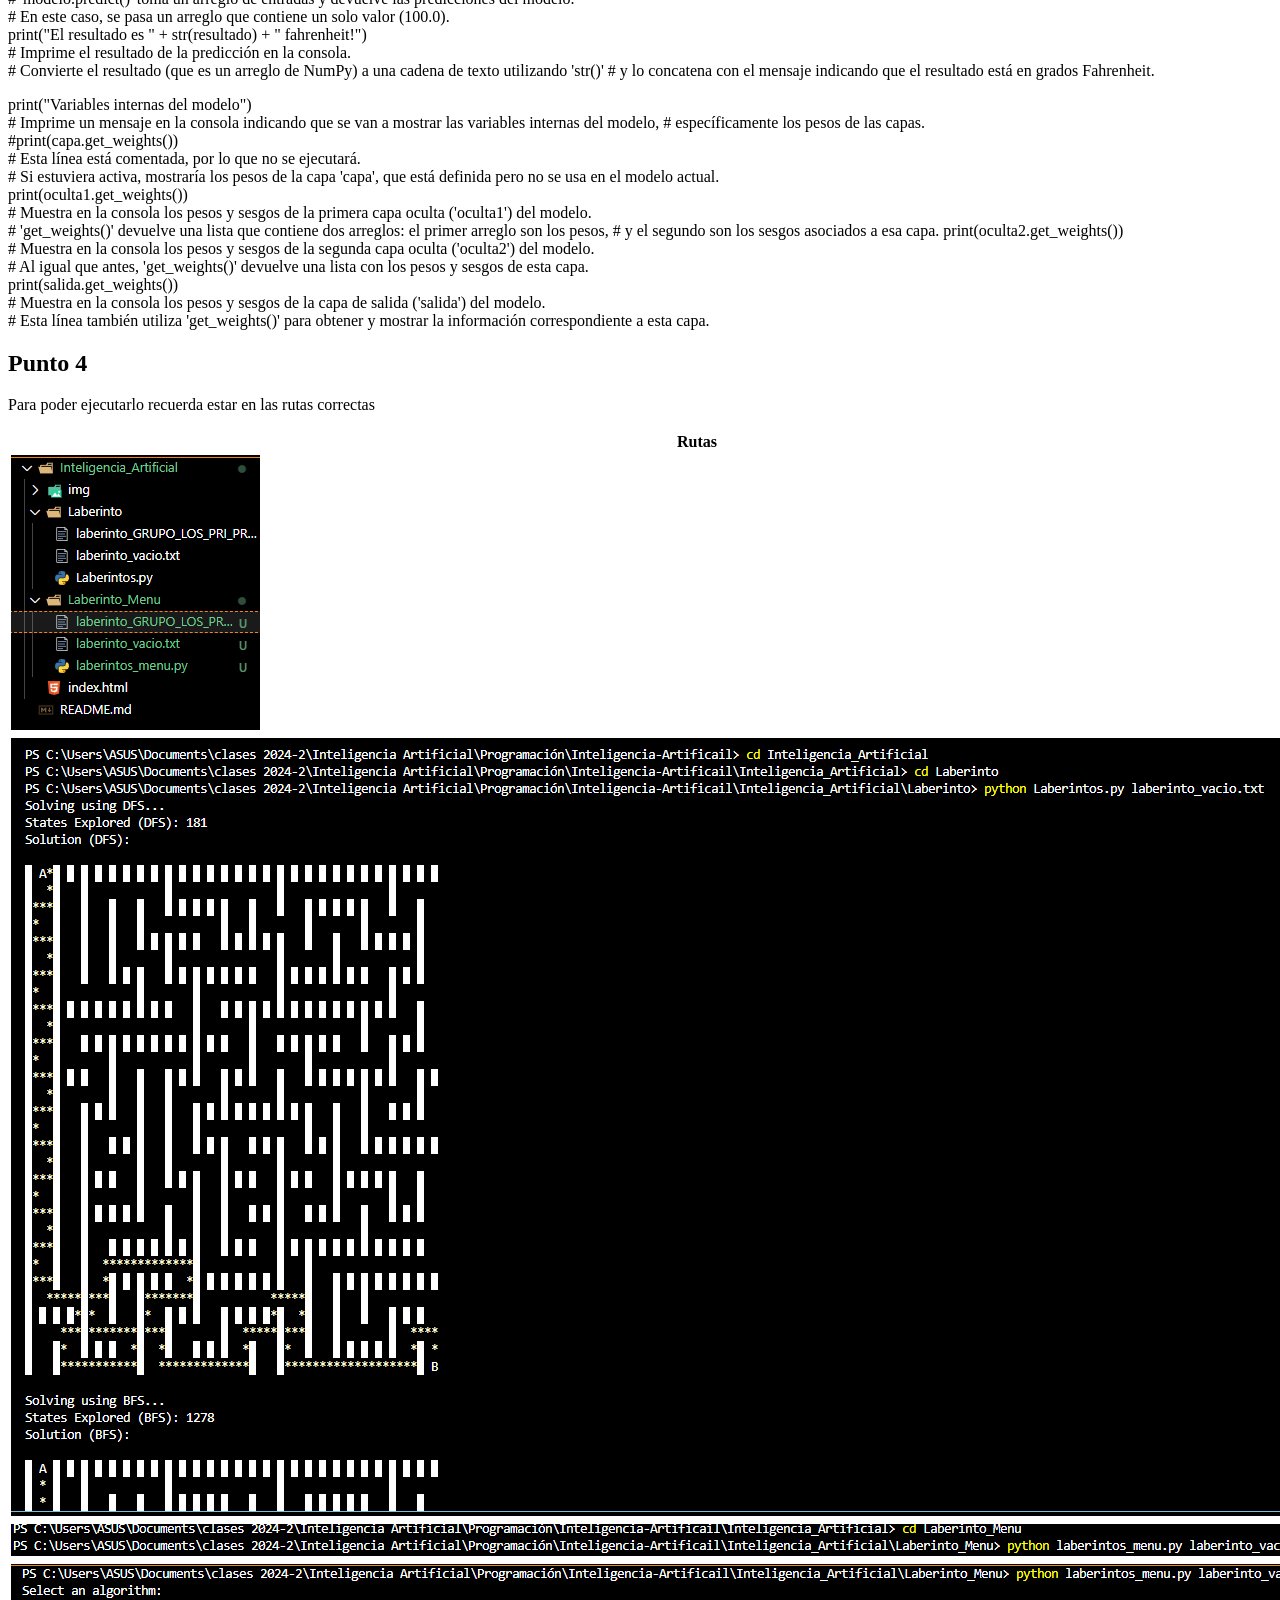
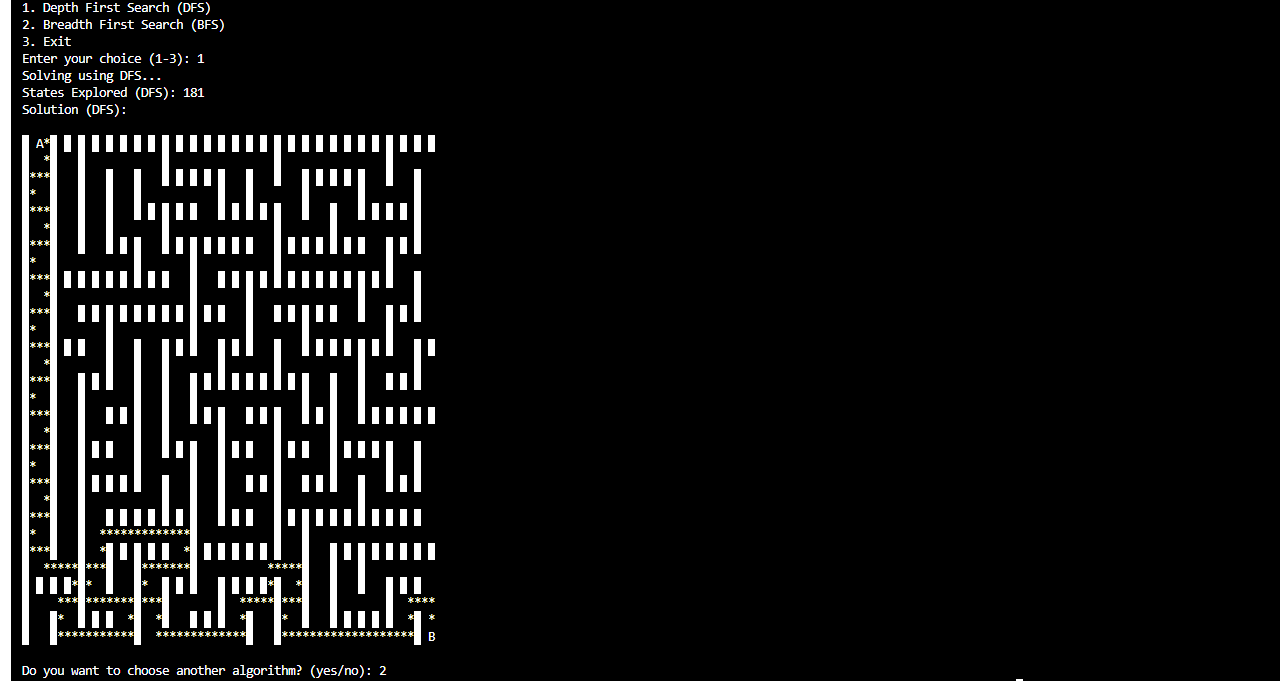
==== commit 393e335f: "(FIX jpcr)changes menu" ====
--- a/Inteligencia_Artificial/index.html
+++ b/Inteligencia_Artificial/index.html
@@ -240,6 +240,36 @@
         capa.</br>
 
     </p>
+
+    <h2>Punto 4</h2>
+    <p>Para poder ejecutarlo recuerda estar en las rutas correctas</p>
+    <table>
+        <thead>
+            <tr>
+                <th>Rutas</th>
+                
+            </tr>
+        </thead>
+        <tbody>
+            <tr>
+
+                <td><img src="img/estructura.png" alt="Laberinto Vacio DFS"></td>
+            </tr>
+            <tr>
+
+                <td><img src="img/ruta1.png" alt="Laberinto Vacio BFS"></td>
+            </tr>
+            <tr>
+
+                <td><img src="img/ruta2.png" alt="Laberinto Grupo PriPra DFS"></td>
+            </tr>
+            <tr>
+
+                <td><img src="img/ruta2_2.png" alt="Laberinto Grupo PriPra BFS"></td>
+            </tr>
+        </tbody>
+    </table>
+
 </body>
 
 </html>
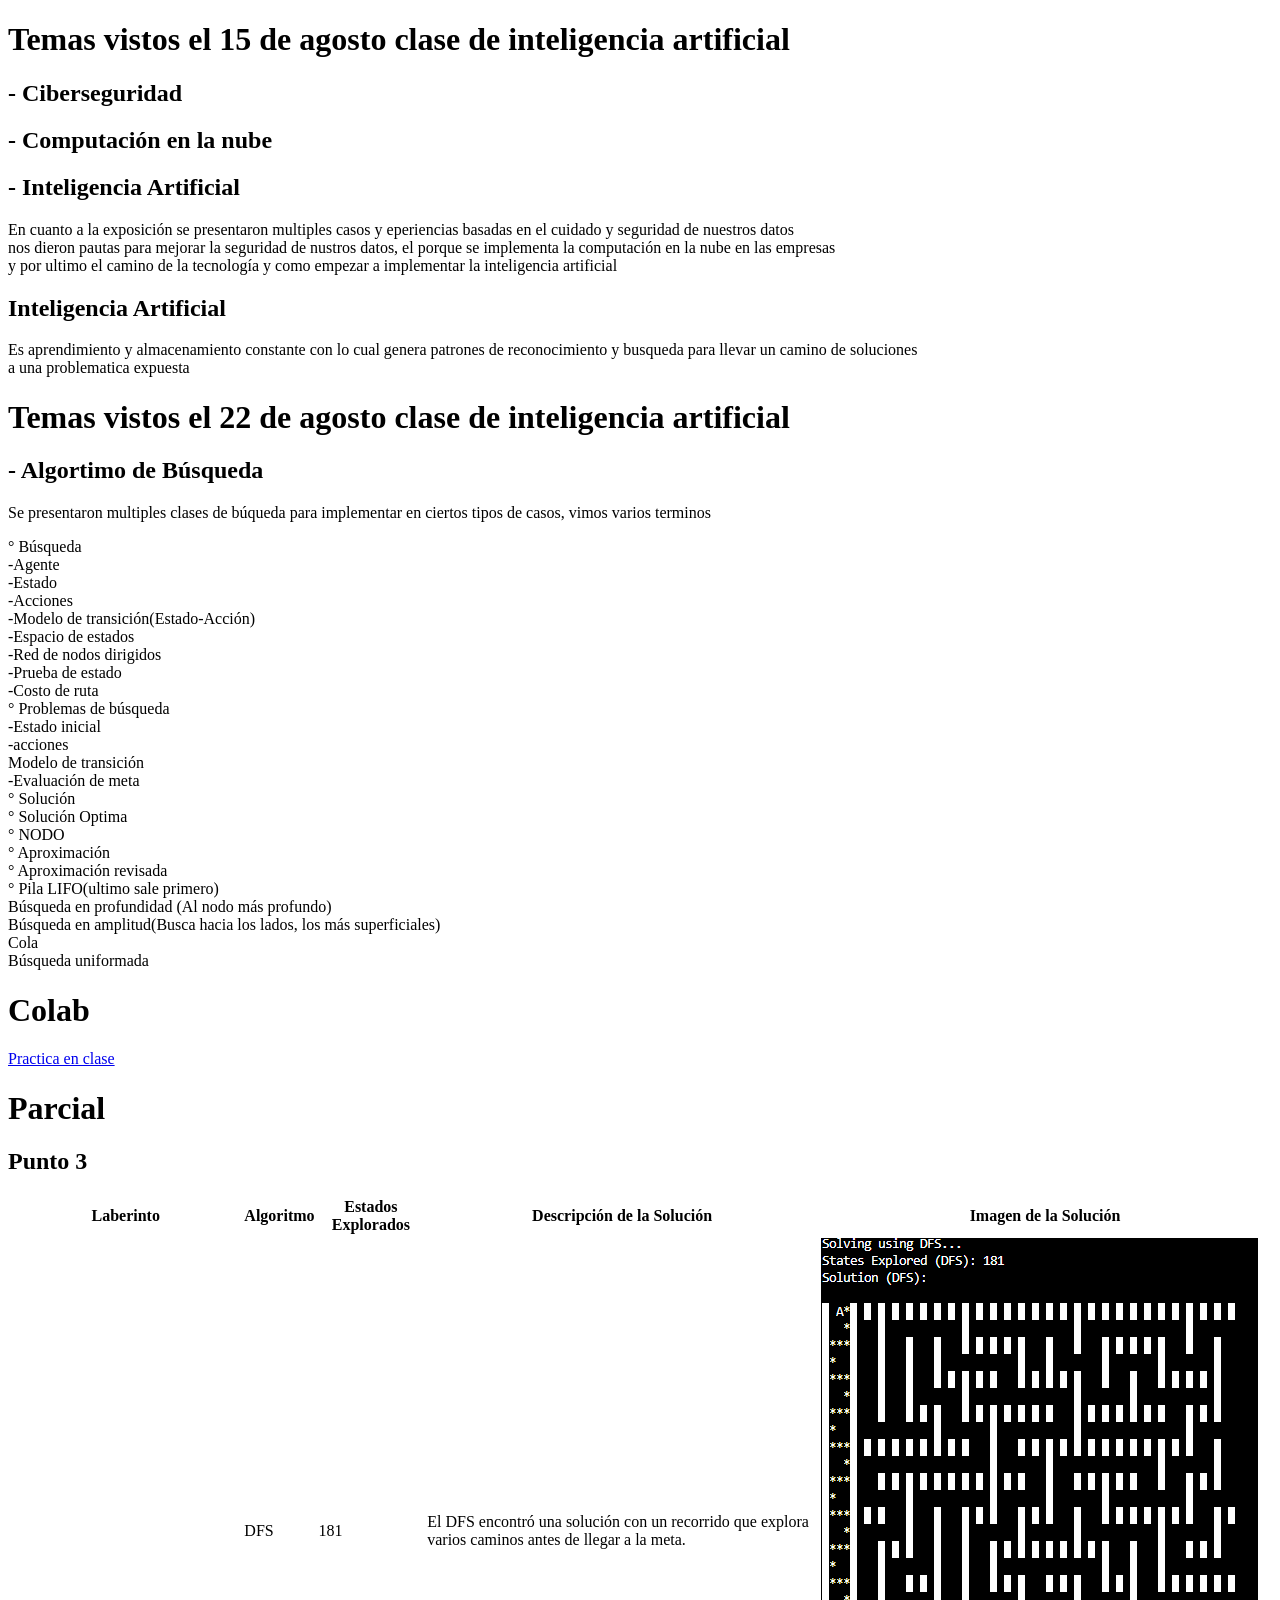
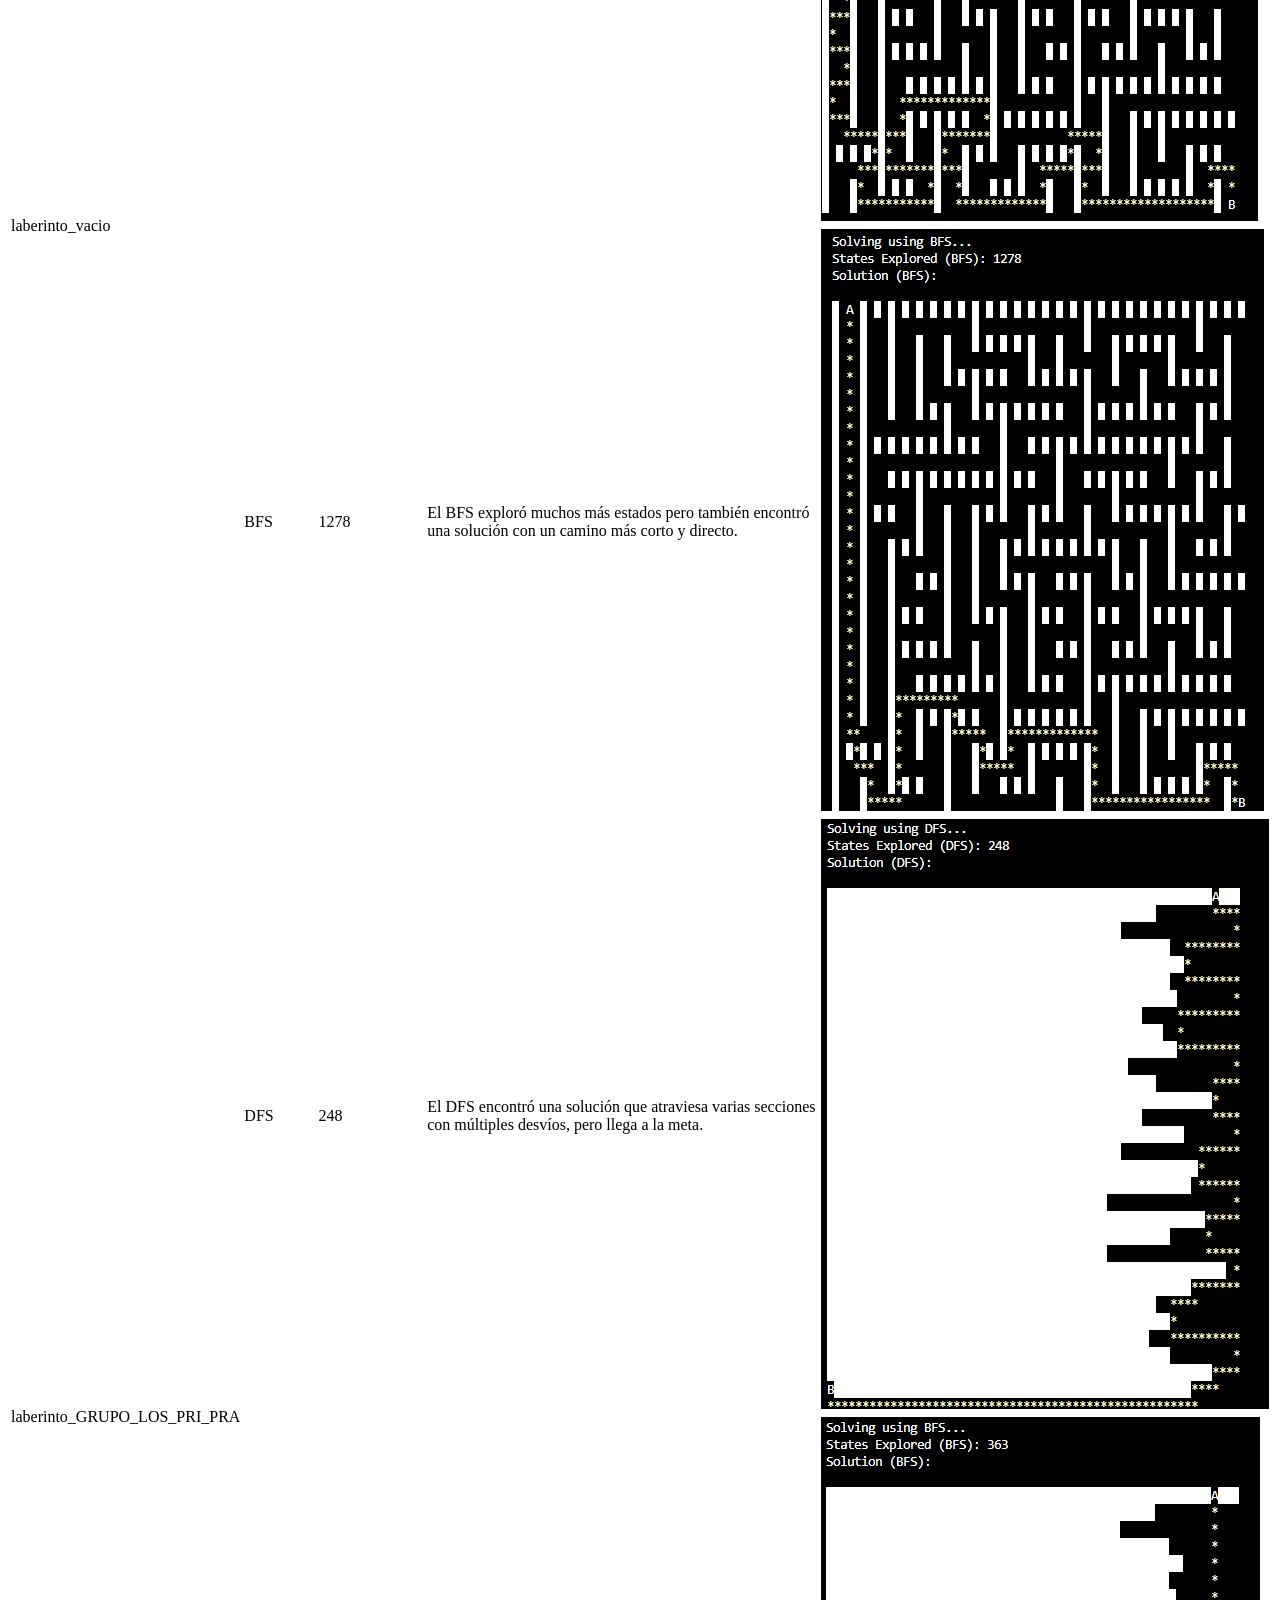
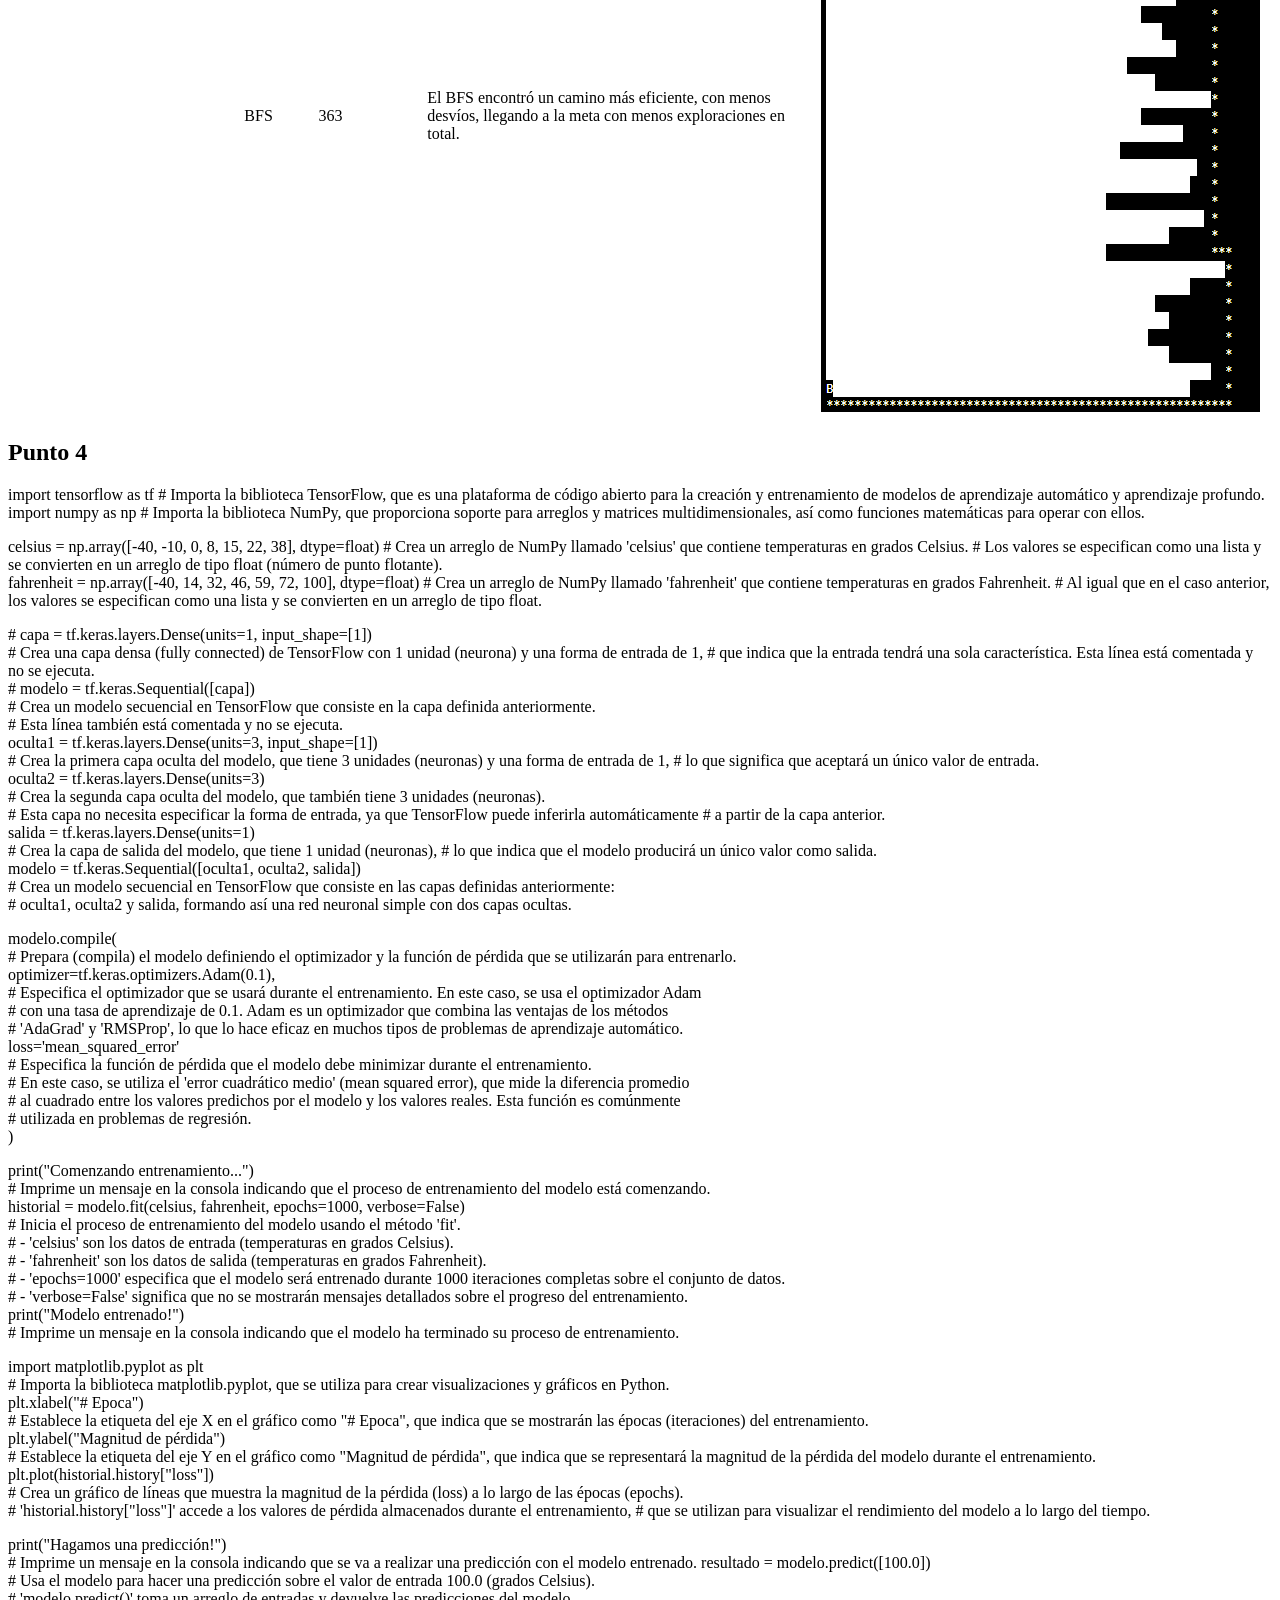
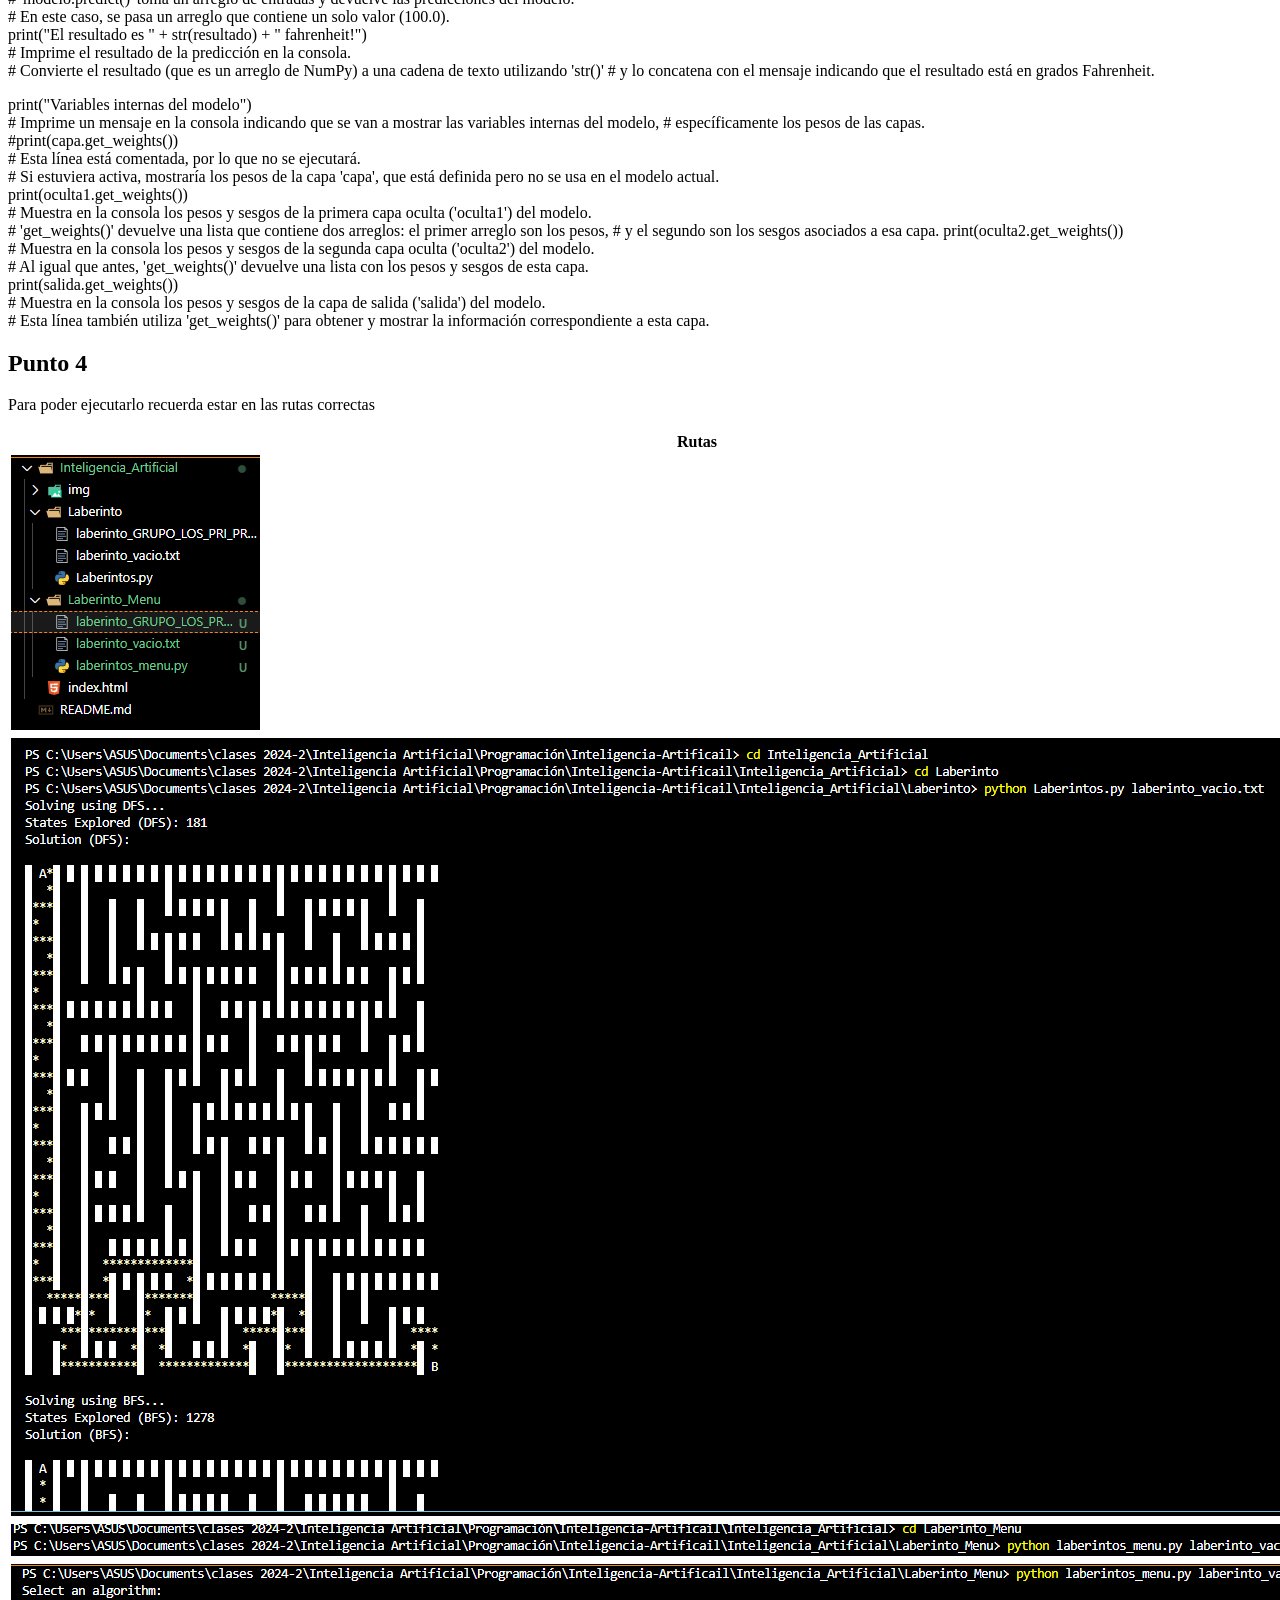
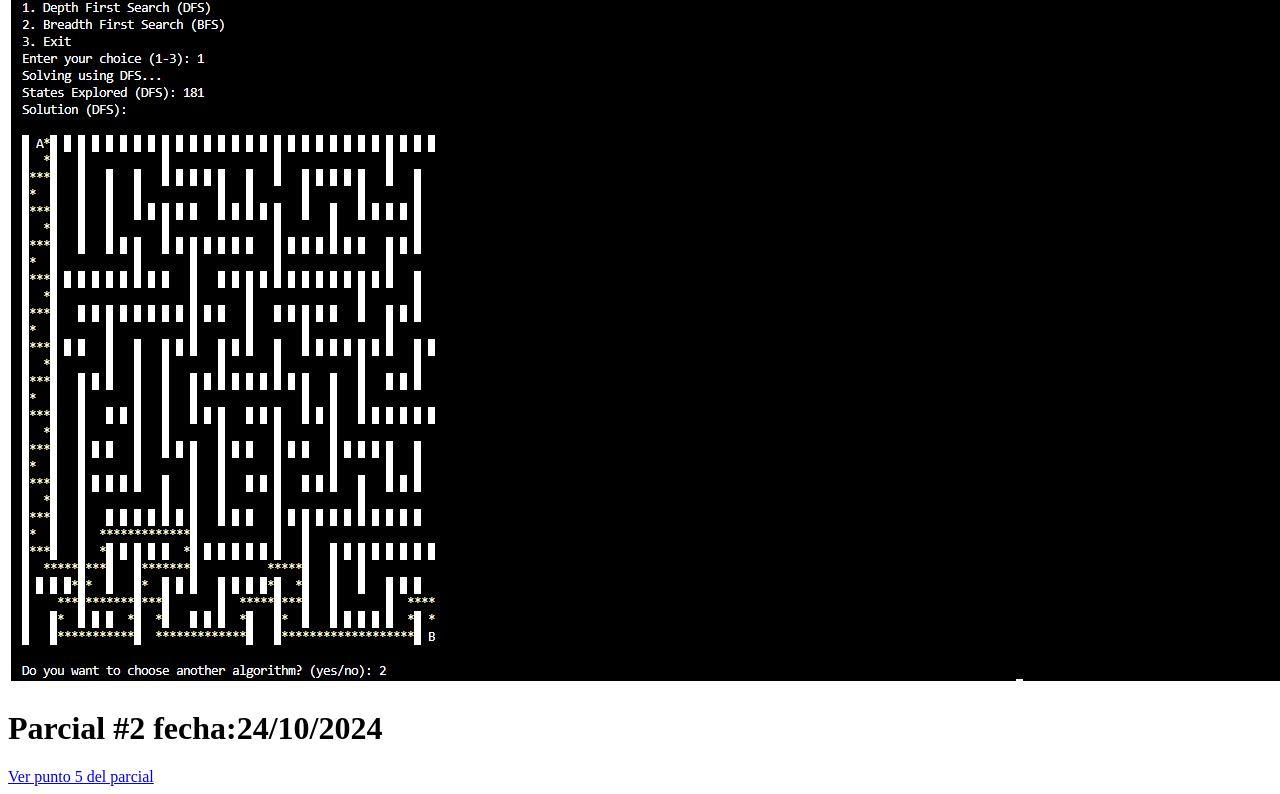
==== commit 042e64d3: "(FIX jpcr)parcial punto 5" ====
--- a/Inteligencia_Artificial/index.html
+++ b/Inteligencia_Artificial/index.html
@@ -270,6 +270,9 @@
         </tbody>
     </table>
 
+    <h1>Parcial #2 fecha:24/10/2024</h1>
+    <a href="../Parcial/ParcialComments.html">Ver punto 5 del parcial</a>
+
 </body>
 
 </html>
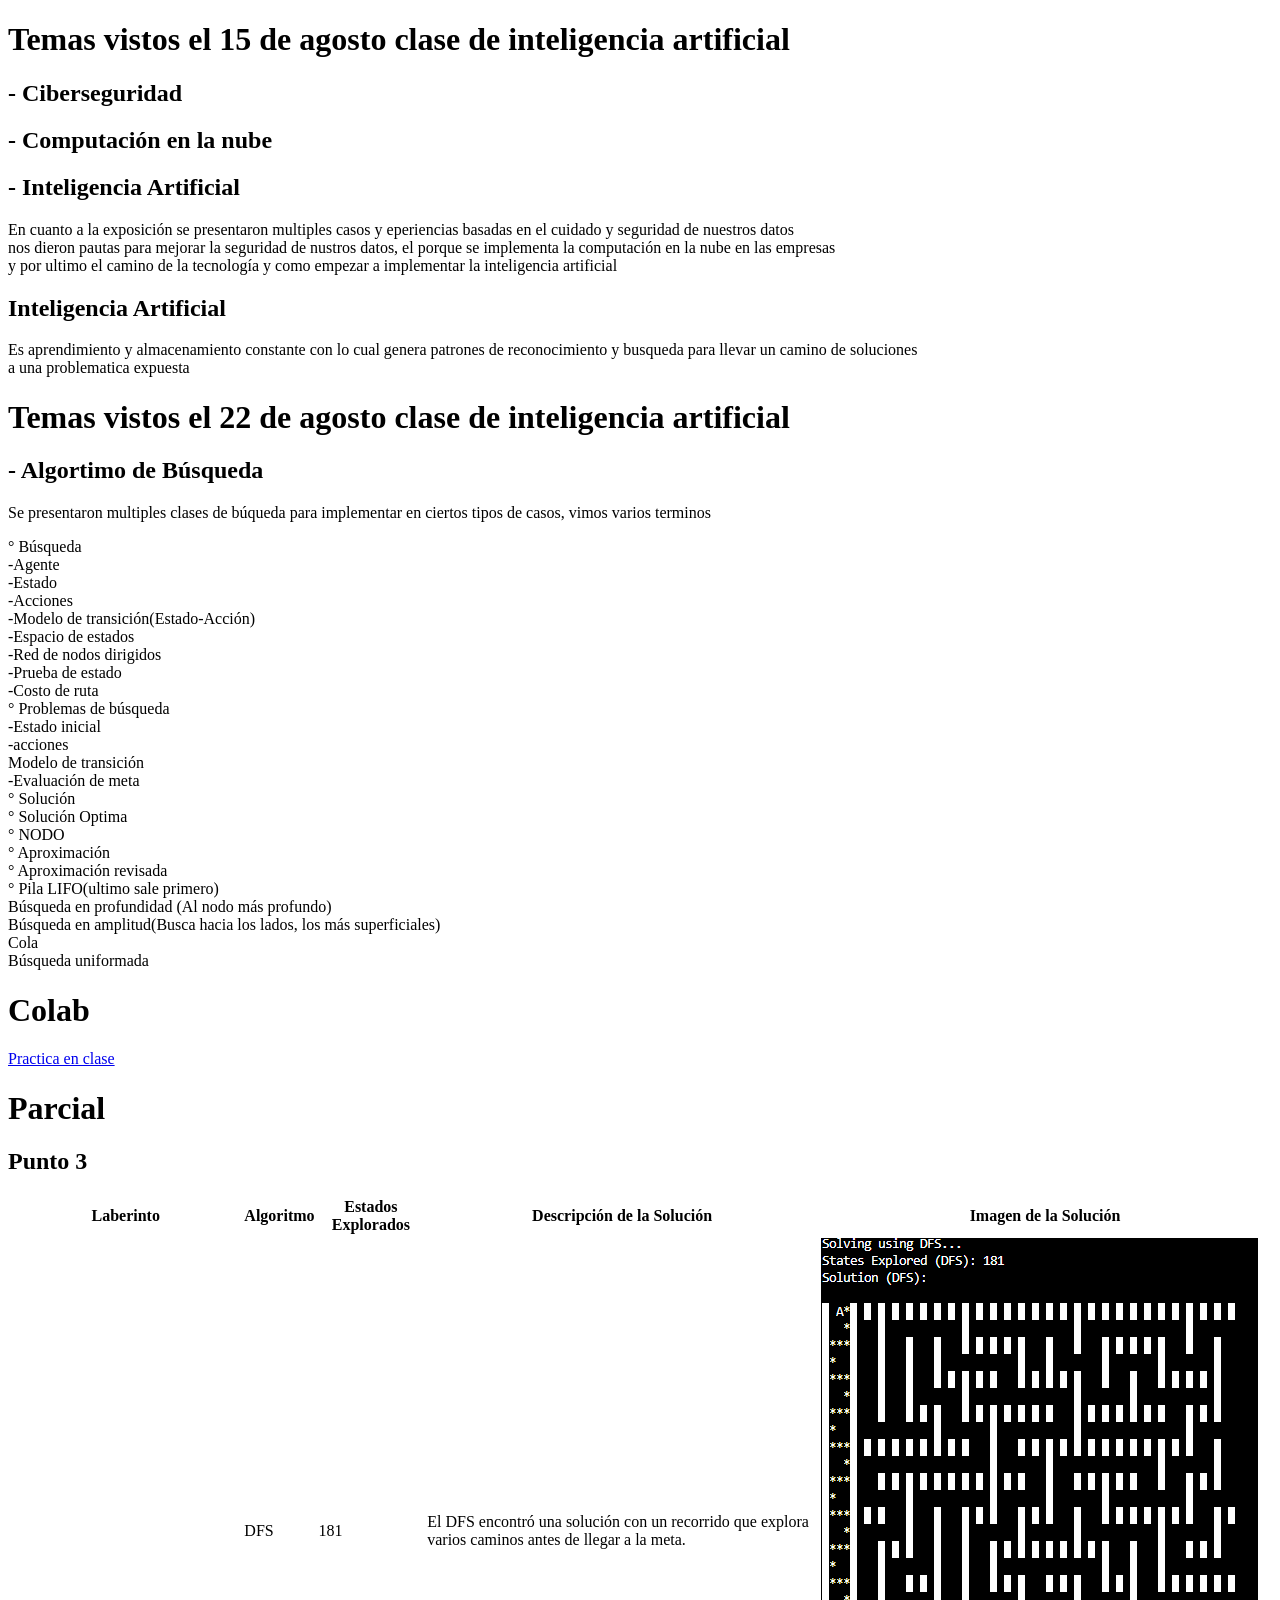
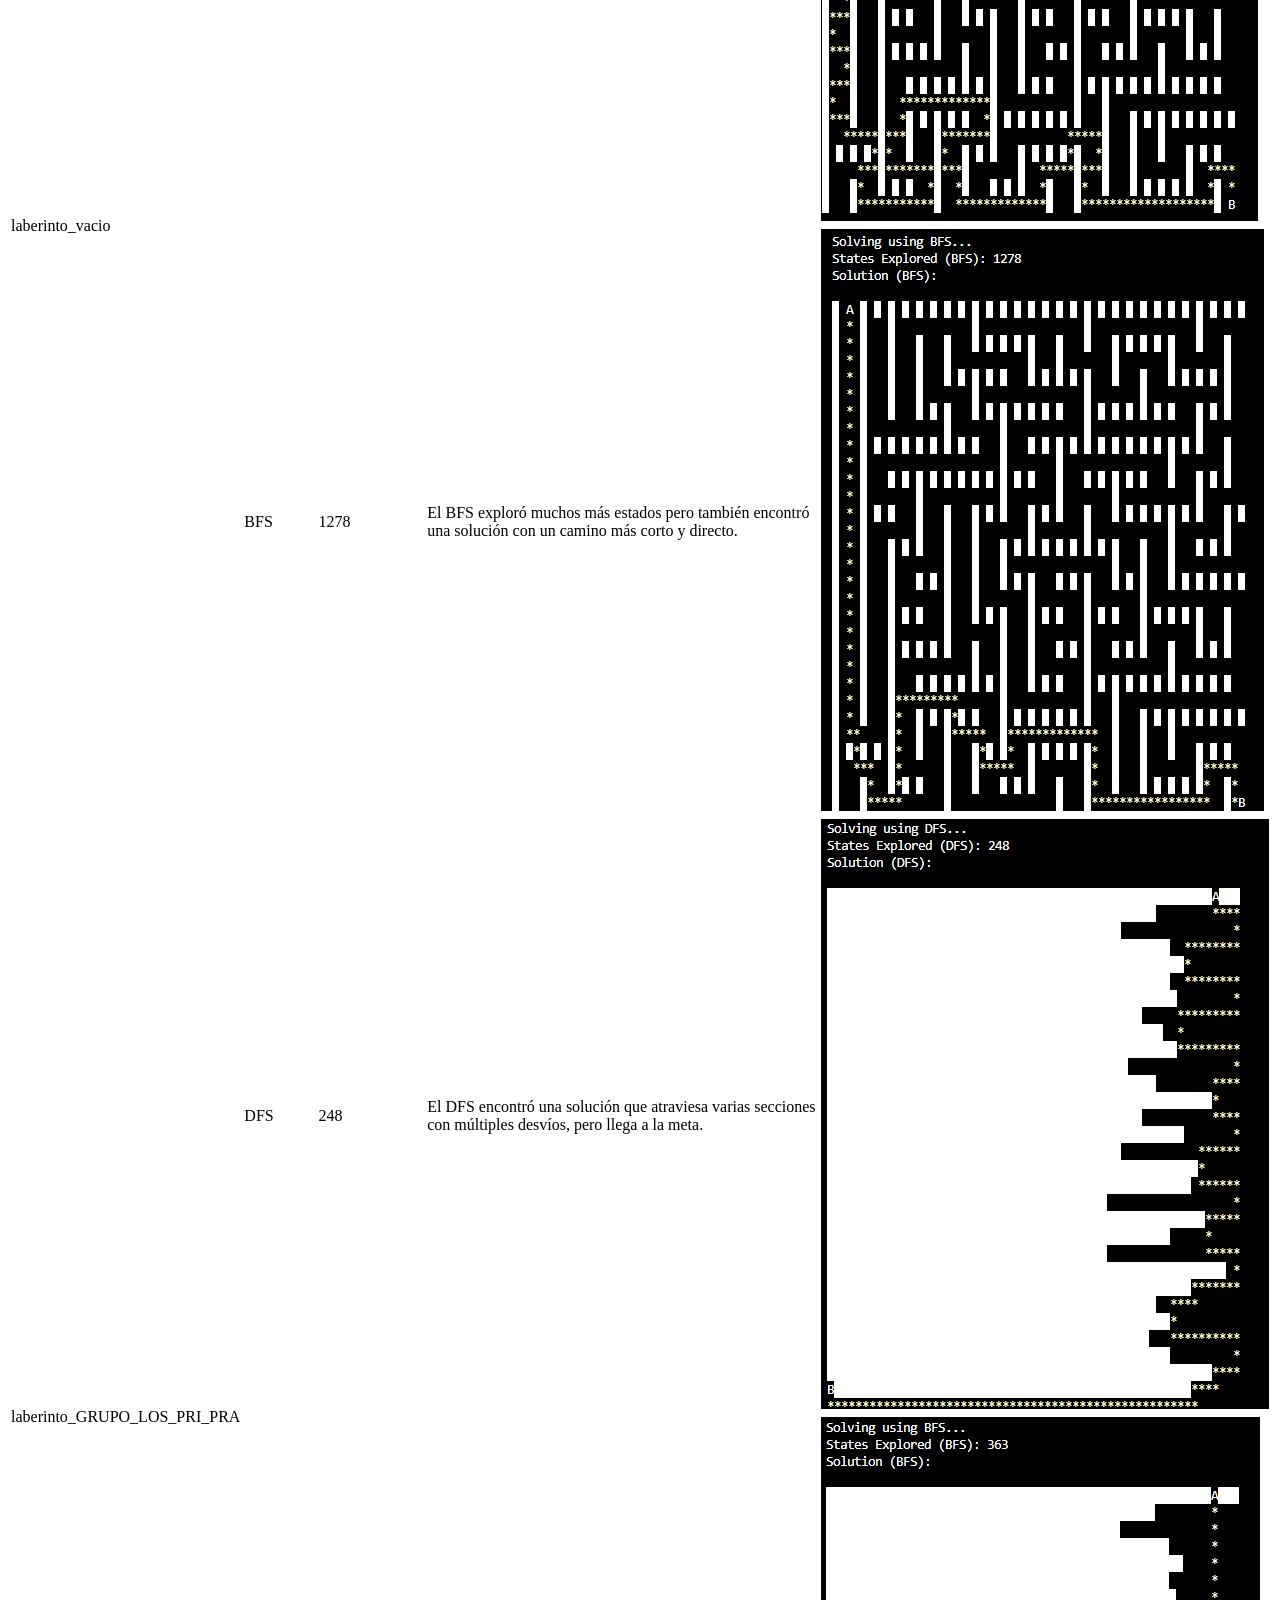
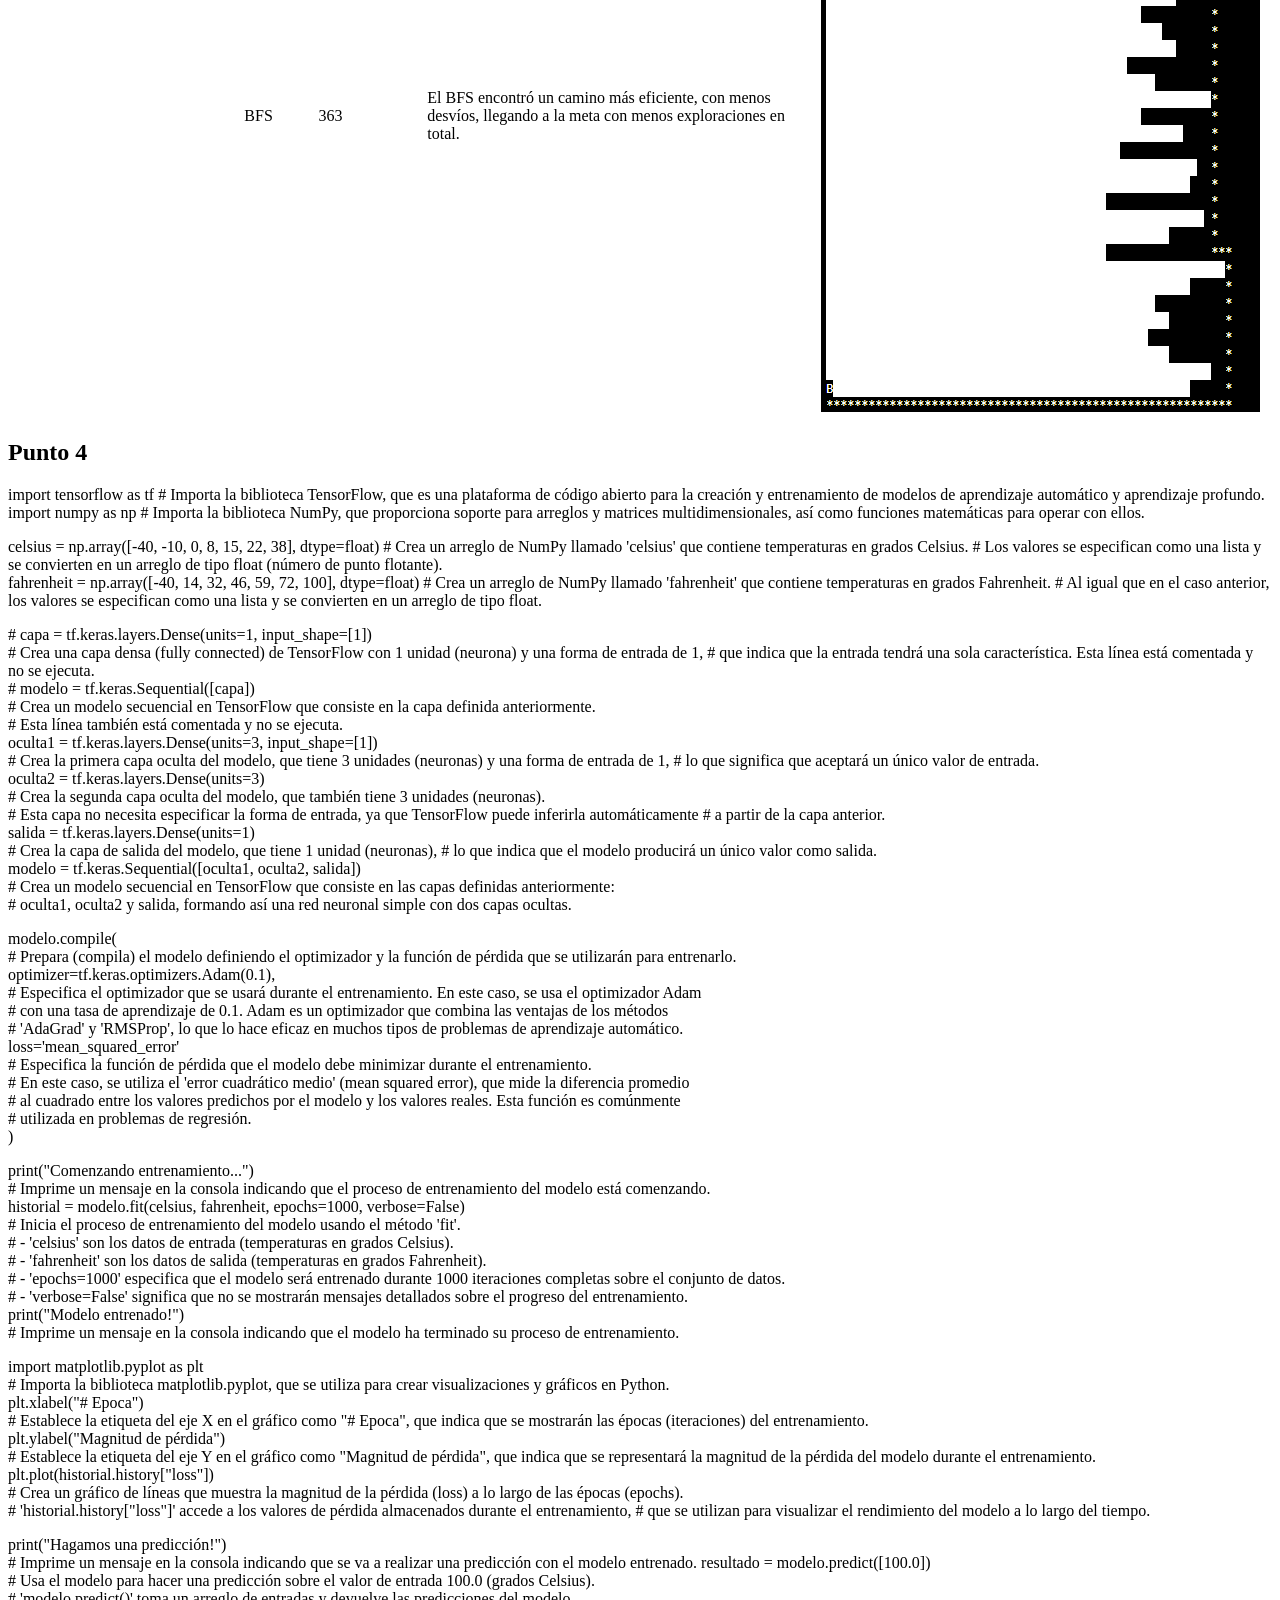
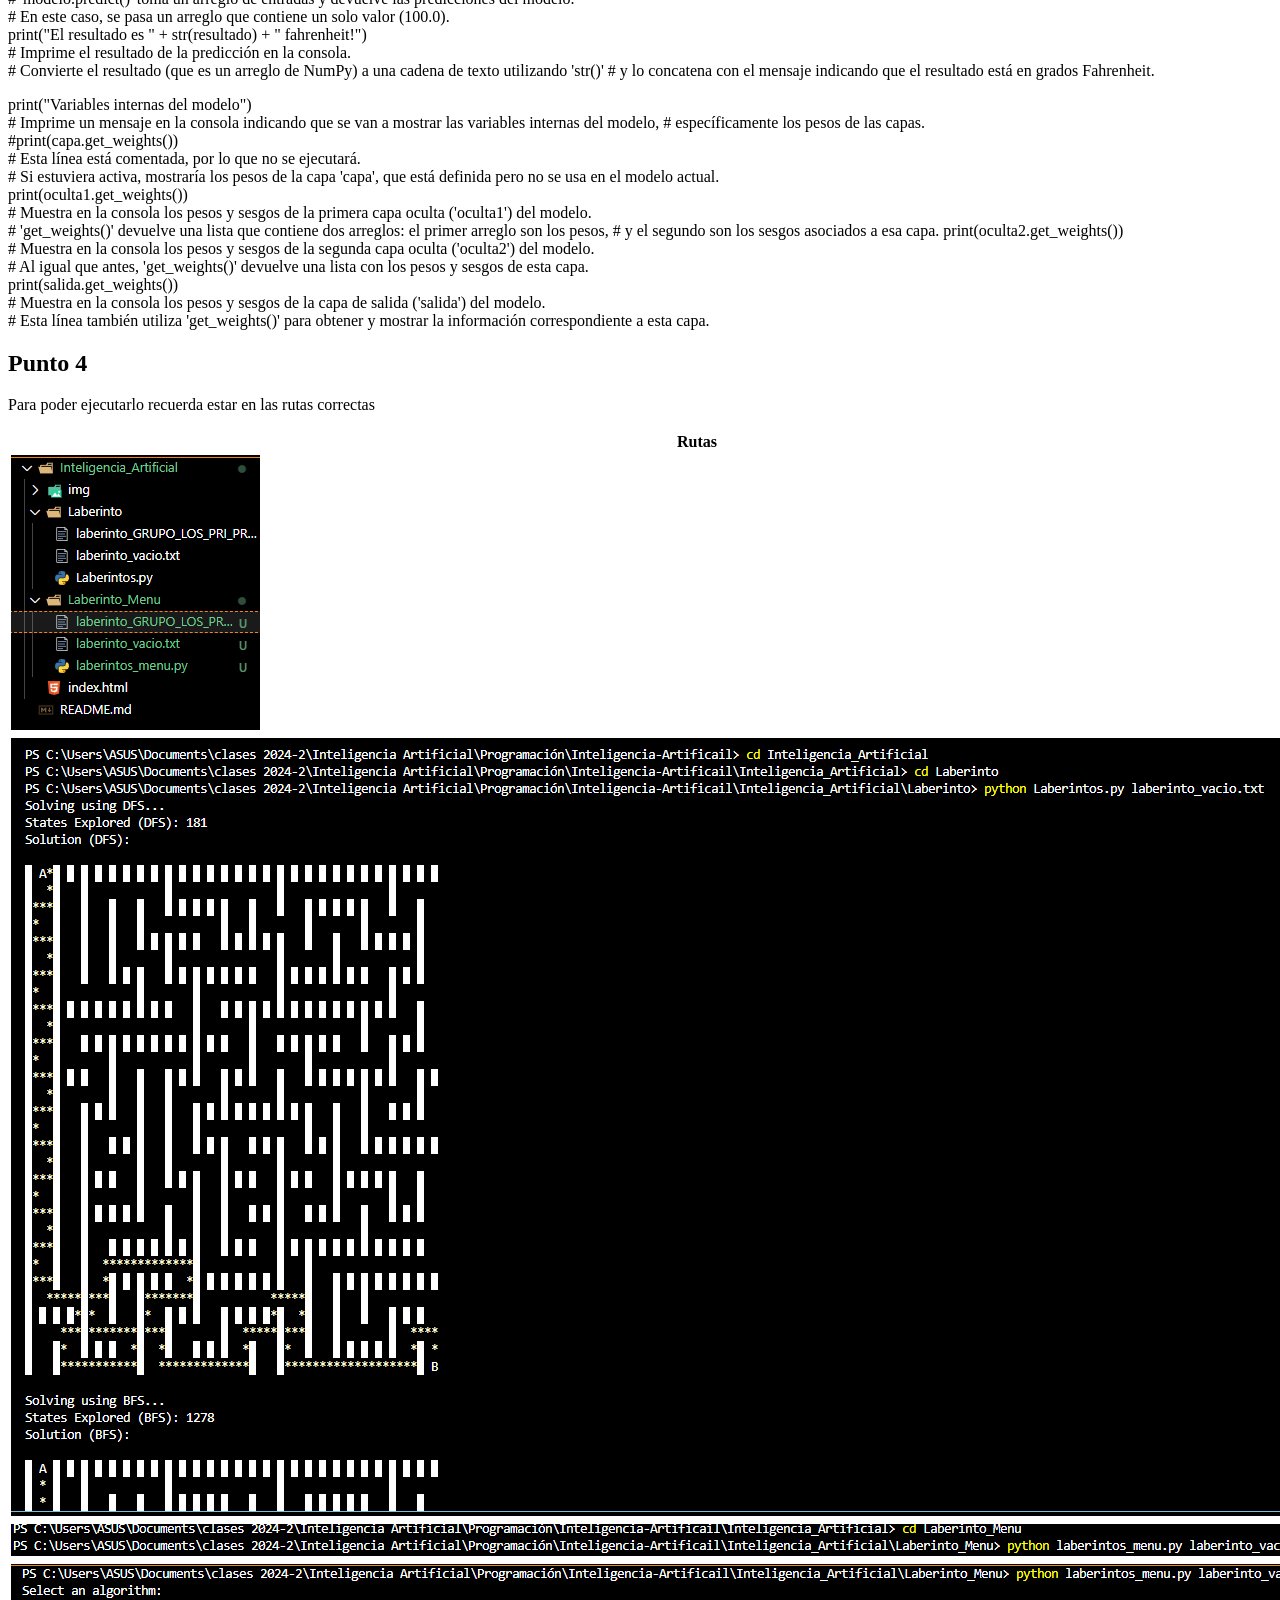
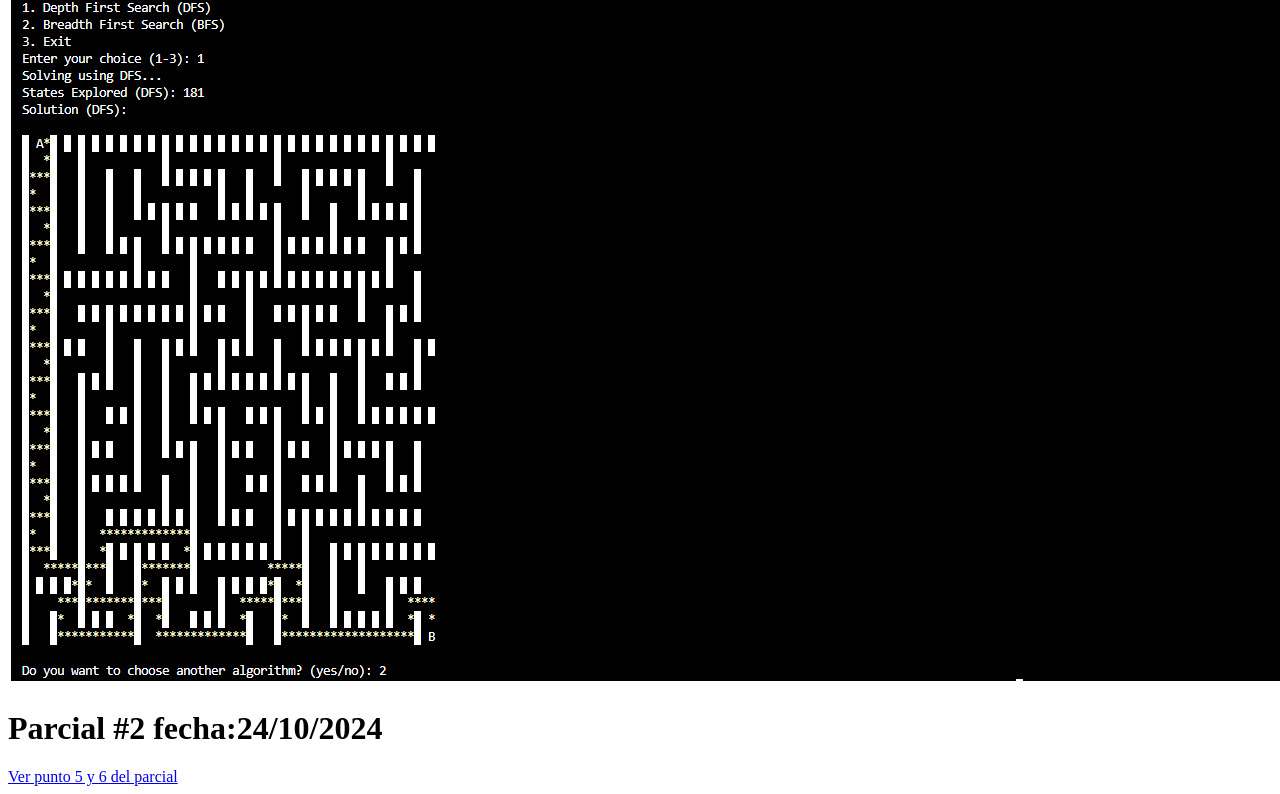
==== commit 080597b3: "(FIX jpcr)punto6" ====
--- a/Inteligencia_Artificial/index.html
+++ b/Inteligencia_Artificial/index.html
@@ -271,7 +271,7 @@
     </table>
 
     <h1>Parcial #2 fecha:24/10/2024</h1>
-    <a href="../Parcial/ParcialComments.html">Ver punto 5 del parcial</a>
+    <a href="../Parcial/ParcialComments.html">Ver punto 5 y 6 del parcial</a>
 
 </body>
 
